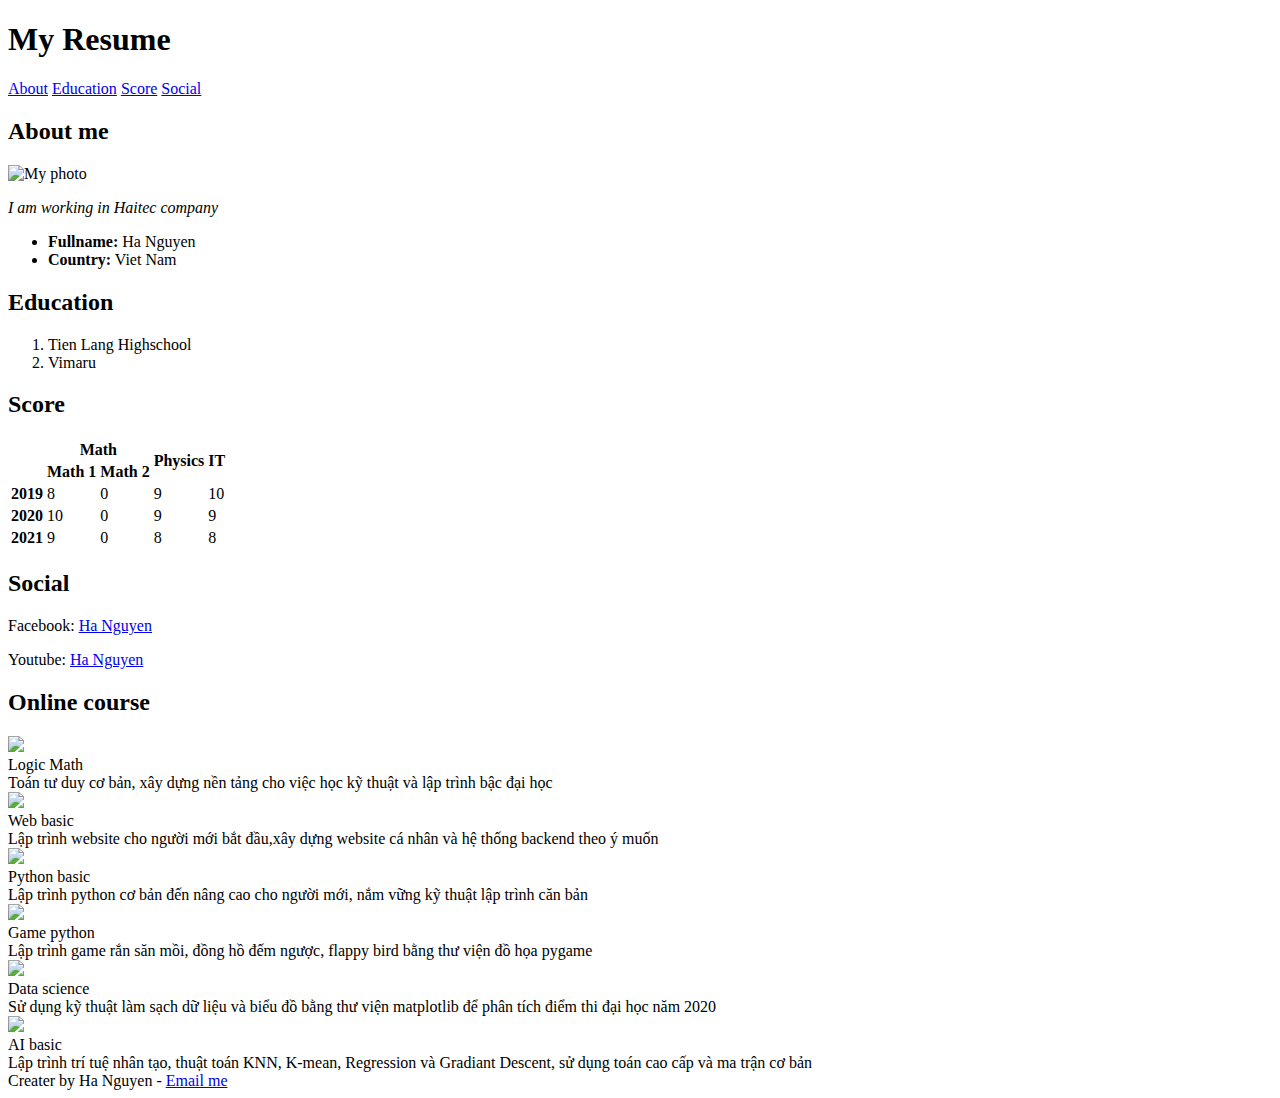
==== index.html @ e71d425a "Upload file index" ====
<!DOCTYPE html>
<html lang="en">
<head>
	<meta charset="utf-8"/>
	<meta name="Description" content="My resume website"/>
	<meta name="Author" content="Ha Nguyen"/>
	<meta name="Country" content="Viet Nam"/>
	<meta name="viewport" content="width=device-width, initial-scale=1.0">
	<title>Ha Nguyen Resume</title>	
	<link rel="stylesheet" href="css/10.css">
</head>
<body>
	<h1 id="text_menu">My Resume</h1>
	<nav>
		<a href="#contact" class="menu_left">About</a>
		<a href="#education" class="menu_left">Education</a>
		<a href="#score" class="menu_left">Score</a>
		<a href="#social" class="menu_right">Social</a>
	</nav>

	<div id="flex_container">
		<div id="left_side">
			<h2 id="contact">About me</h2>
			<img id="img" src="assets/photo.jpg" alt="My photo" >
			<p><em>I am working in Haitec company</em></p>
			<ul>
				<li><strong>Fullname:</strong> Ha Nguyen</li>
				<li><strong>Country:</strong> Viet Nam</li>
			</ul>
			<h2 id="education">Education</h2>
			<ol>
				<li>Tien Lang Highschool</li>
				<li>Vimaru</li>
			</ol>
			<h2 id="score">Score</h2>
			<table>
			<tr>
				<th rowspan="2"></th>
				<th colspan="2">Math</th>
				<th rowspan="2">Physics</th>
				<th rowspan="2">IT</th>
			</tr>
			<tr>
				<th>Math 1</th>
				<th>Math 2</th>
			</tr>
			<tr>
				<th>2019</th>
				<td>8</td>
				<td>0</td>
				<td>9</td>
				<td>10</td>
			</tr>
			<tr>
				<th>2020</th>
				<td>10</td>
				<td>0</td>
				<td>9</td>
				<td>9</td>
			</tr>
			<tr>
				<th>2021</th>
				<td>9</td>
				<td>0</td>
				<td>8</td>
				<td>8</td>
			</tr>
			</table>
			<h2 id="social">Social</h2>
			<p>Facebook: <a href="https://www.facebook.com/nguyenha269hp">Ha Nguyen</a></p>
			<p>Youtube: <a href="https://www.youtube.com/channel/UClayukEKScr87zoPMJwcHPg">Ha Nguyen</a></p>
		</div>
		<div id="right_side">
			<h2 id="course">Online course</h2>
			<div id="course_container">
				<div class="course_item">
					<img class="course_img" src="assets/math.jpg"/>
					<div class="course_title">Logic Math</div>
					<div class="course_desc">Toán tư duy cơ bản, xây dựng nền tảng cho việc học kỹ thuật và lập trình bậc đại học</div>
				</div>
				<div class="course_item">
					<img class="course_img" src="assets/web.jpg"/>
					<div class="course_title">Web basic</div>
					<div class="course_desc">Lập trình website cho người mới bắt đầu,xây dựng website cá nhân và hệ thống backend theo ý muốn</div>
				</div>
				<div class="course_item">
					<img class="course_img" src="assets/python.jpg"/>
					<div class="course_title">Python basic</div>
					<div class="course_desc">Lập trình python cơ bản đến nâng cao cho người mới, nắm vững kỹ thuật lập trình căn bản</div>
				</div>
				<div class="course_item">
					<img class="course_img" src="assets/game.jpg"/>
					<div class="course_title">Game python</div>
					<div class="course_desc">Lập trình game rắn săn mồi, đồng hồ đếm ngược, flappy bird bằng thư viện đồ họa pygame</div>
				</div>
				<div class="course_item">
					<img class="course_img" src="assets/data.jpg"/>
					<div class="course_title">Data science</div>
					<div class="course_desc">Sử dụng kỹ thuật làm sạch dữ liệu và biểu đồ bằng thư viện matplotlib để phân tích điểm thi đại học năm 2020</div>
				</div>
				<div class="course_item">
					<img class="course_img" src="assets/ai.jpg"/>
					<div class="course_title">AI basic</div>
					<div class="course_desc">Lập trình trí tuệ nhân tạo, thuật toán KNN, K-mean, Regression và Gradiant Descent, sử dụng toán cao cấp và ma trận cơ bản</div>
				</div>				
			</div>
		</div>
	</div>
<footer>
	Creater by Ha Nguyen - <a href="mailto:nguyenha269hp@gmail.com">Email me</a>
</footer>
</body>
</html>
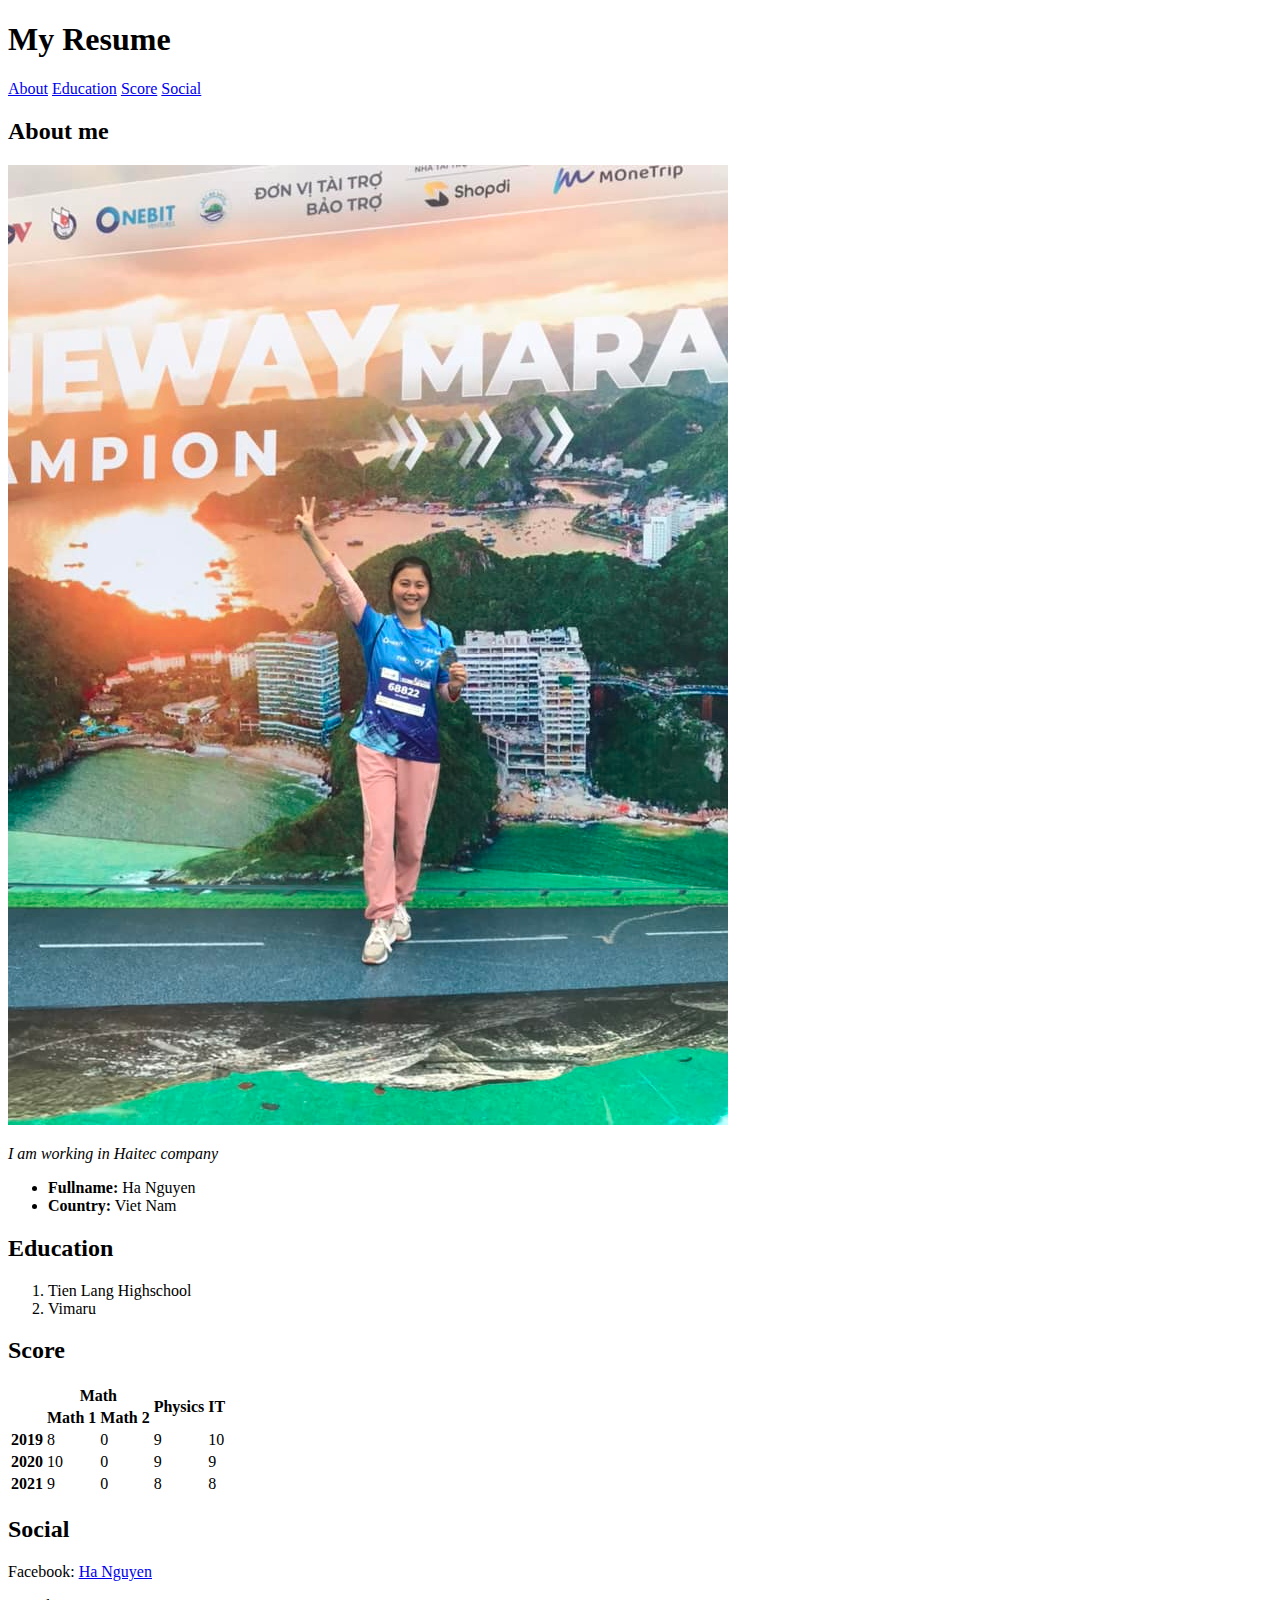
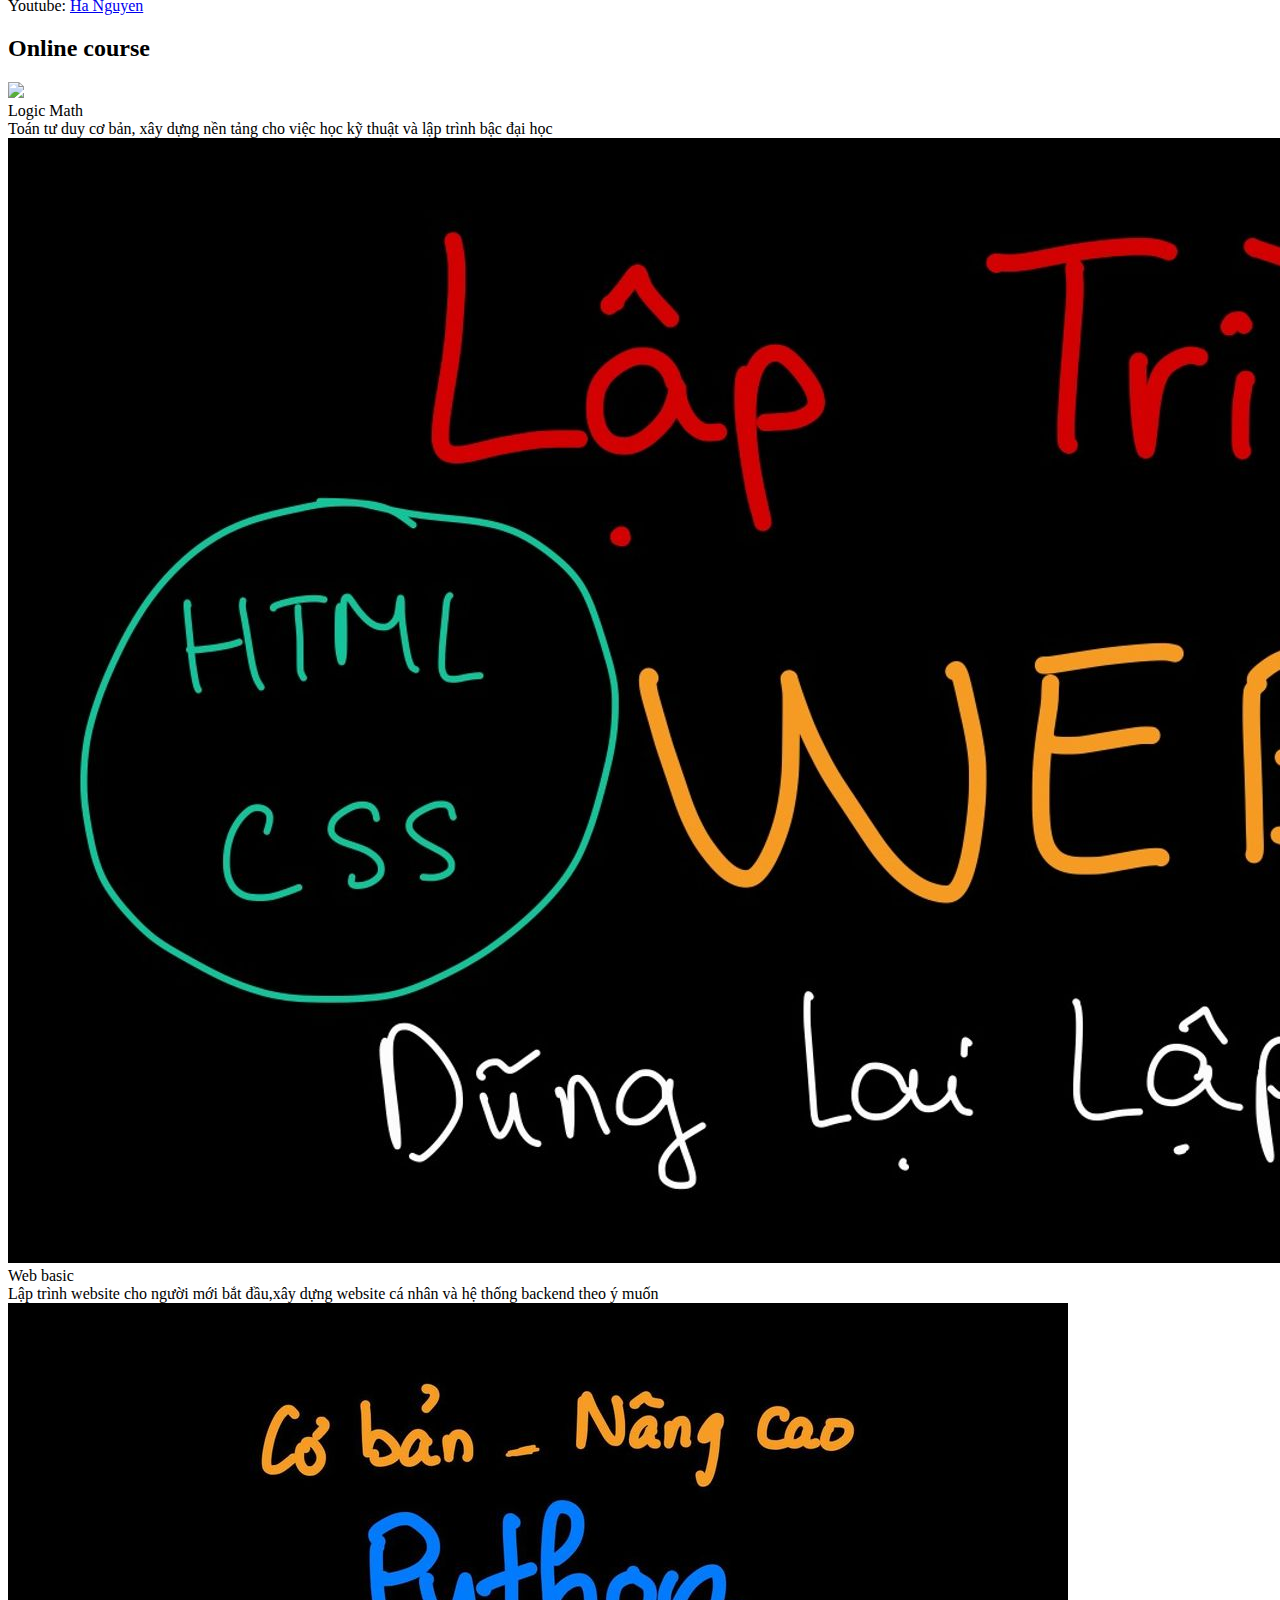
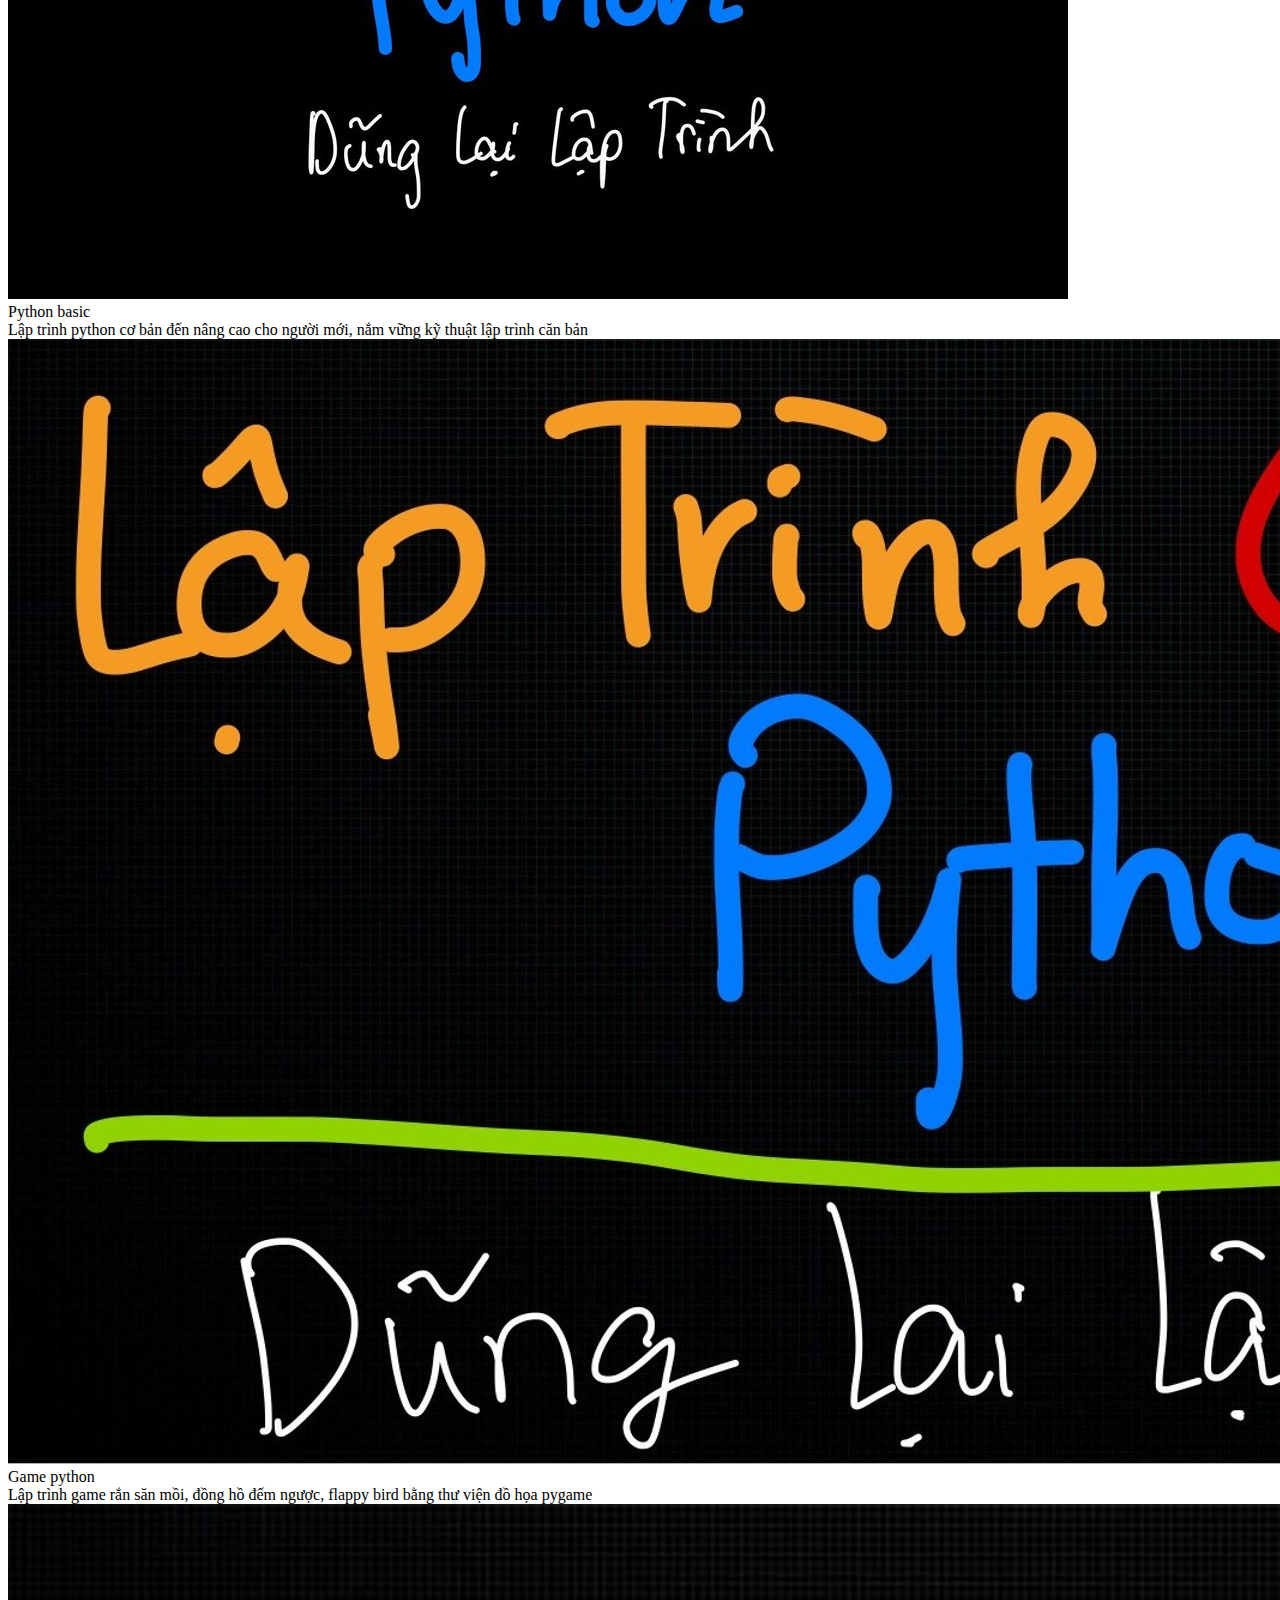
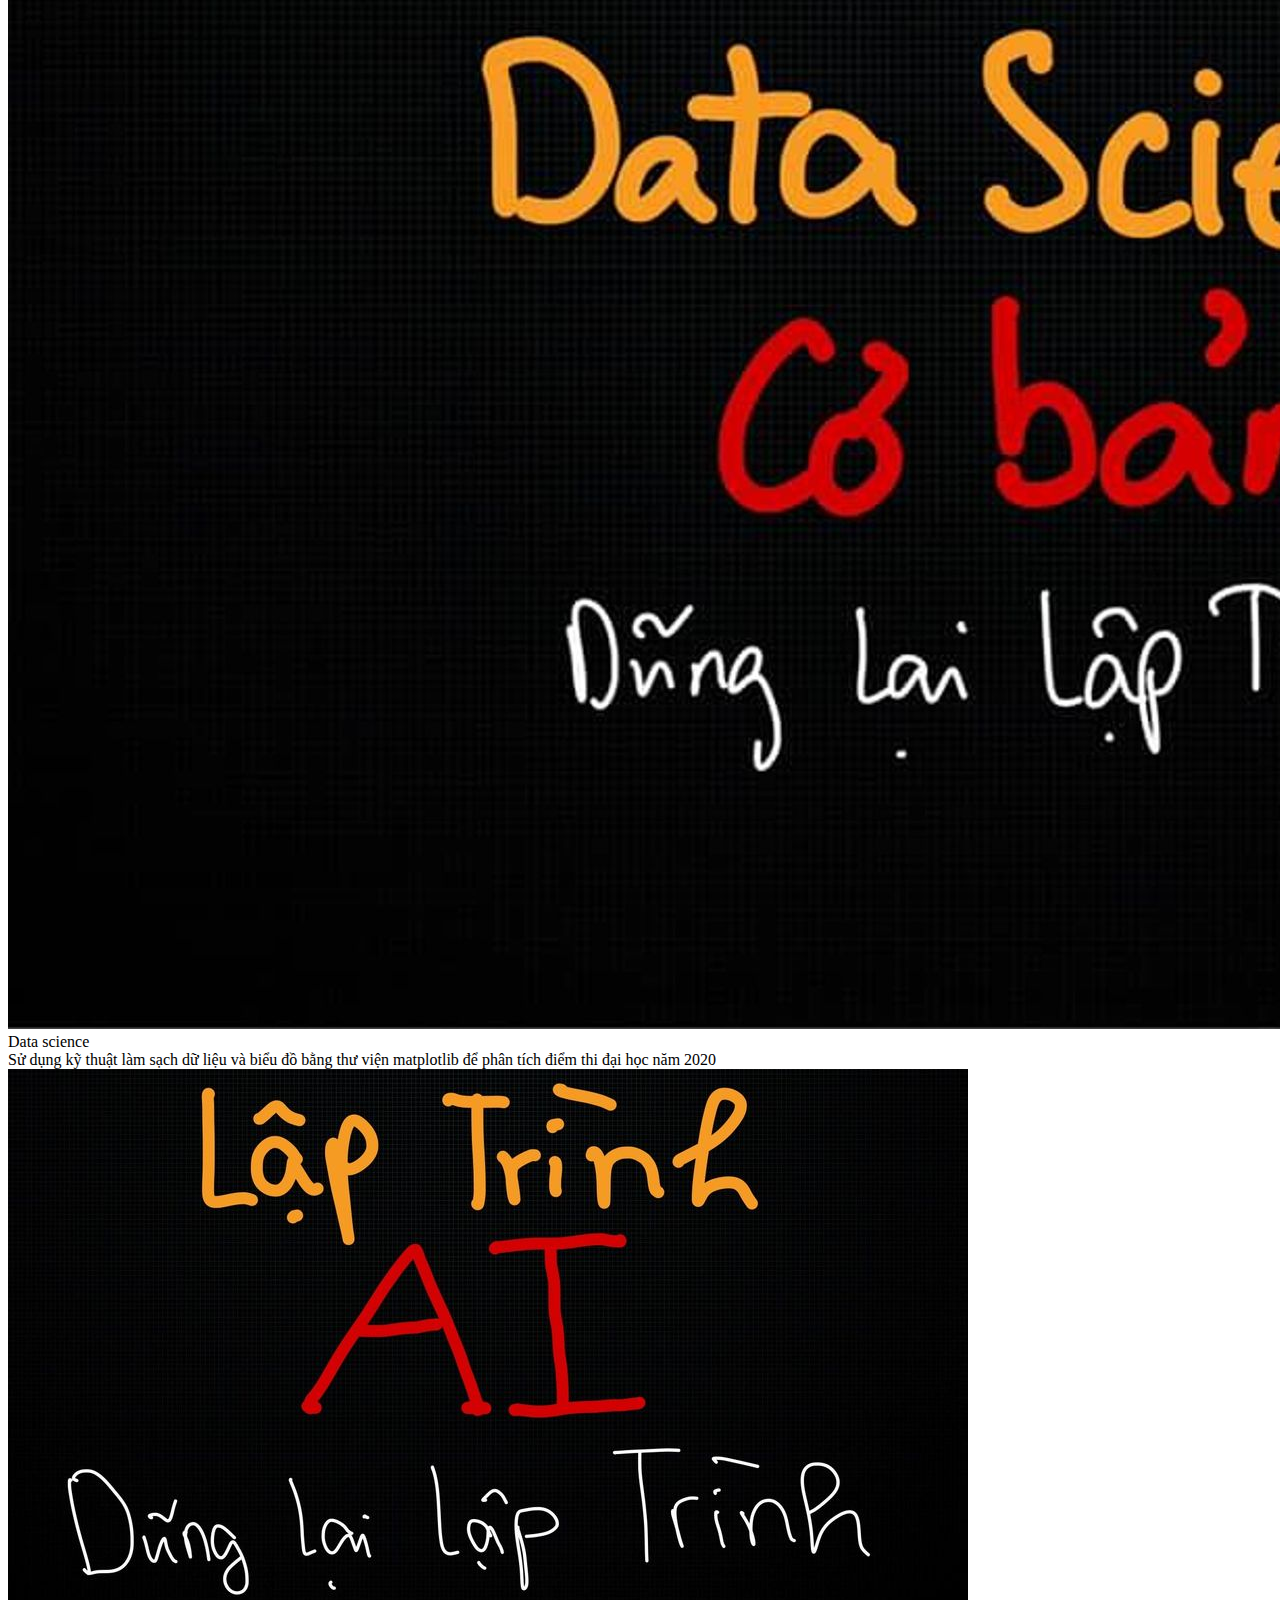
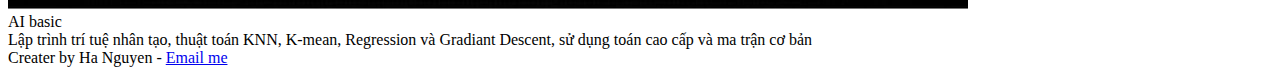
==== commit cc639e4a: "Update index.html" ====
--- a/index.html
+++ b/index.html
@@ -74,7 +74,7 @@
 			<h2 id="course">Online course</h2>
 			<div id="course_container">
 				<div class="course_item">
-					<img class="course_img" src="assets/math.jpg"/>
+					<img class="course_img" src="math.jpg"/>
 					<div class="course_title">Logic Math</div>
 					<div class="course_desc">Toán tư duy cơ bản, xây dựng nền tảng cho việc học kỹ thuật và lập trình bậc đại học</div>
 				</div>
@@ -110,4 +110,4 @@
 	Creater by Ha Nguyen - <a href="mailto:nguyenha269hp@gmail.com">Email me</a>
 </footer>
 </body>
-</html>+</html>
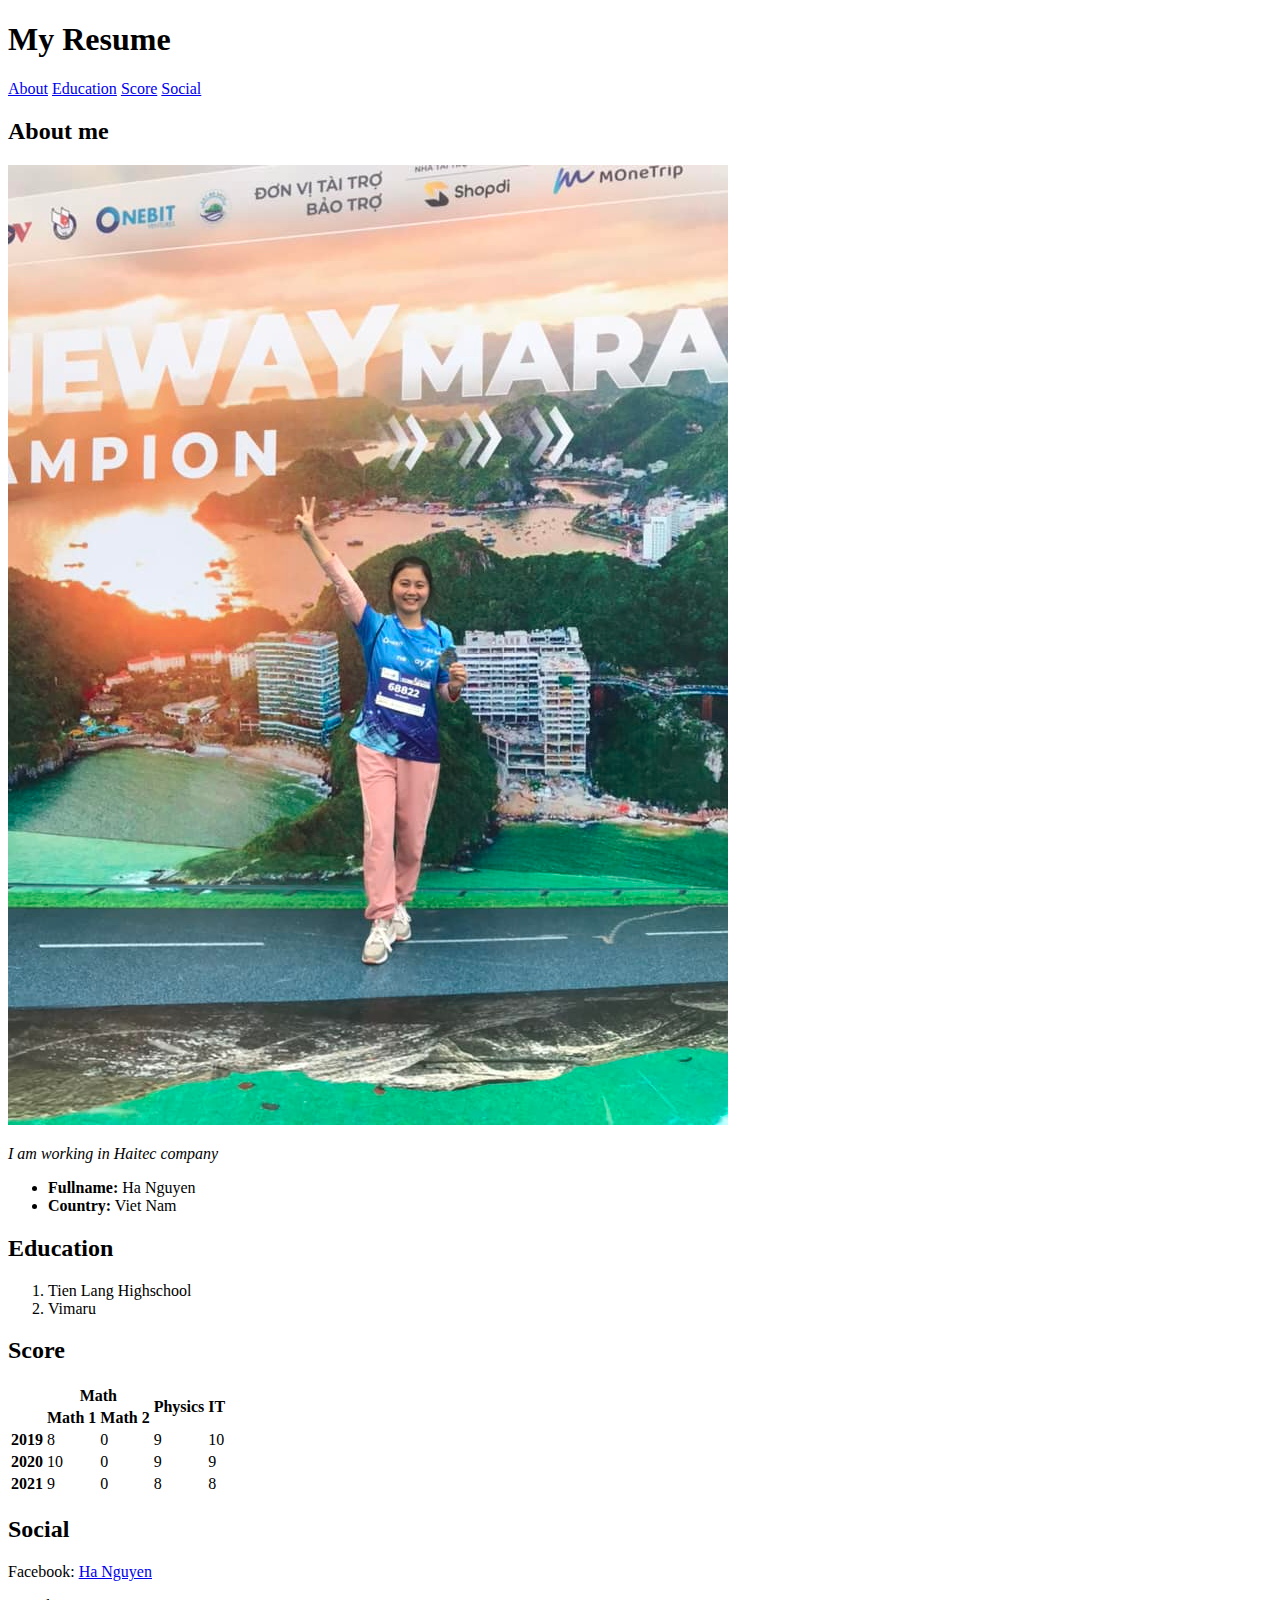
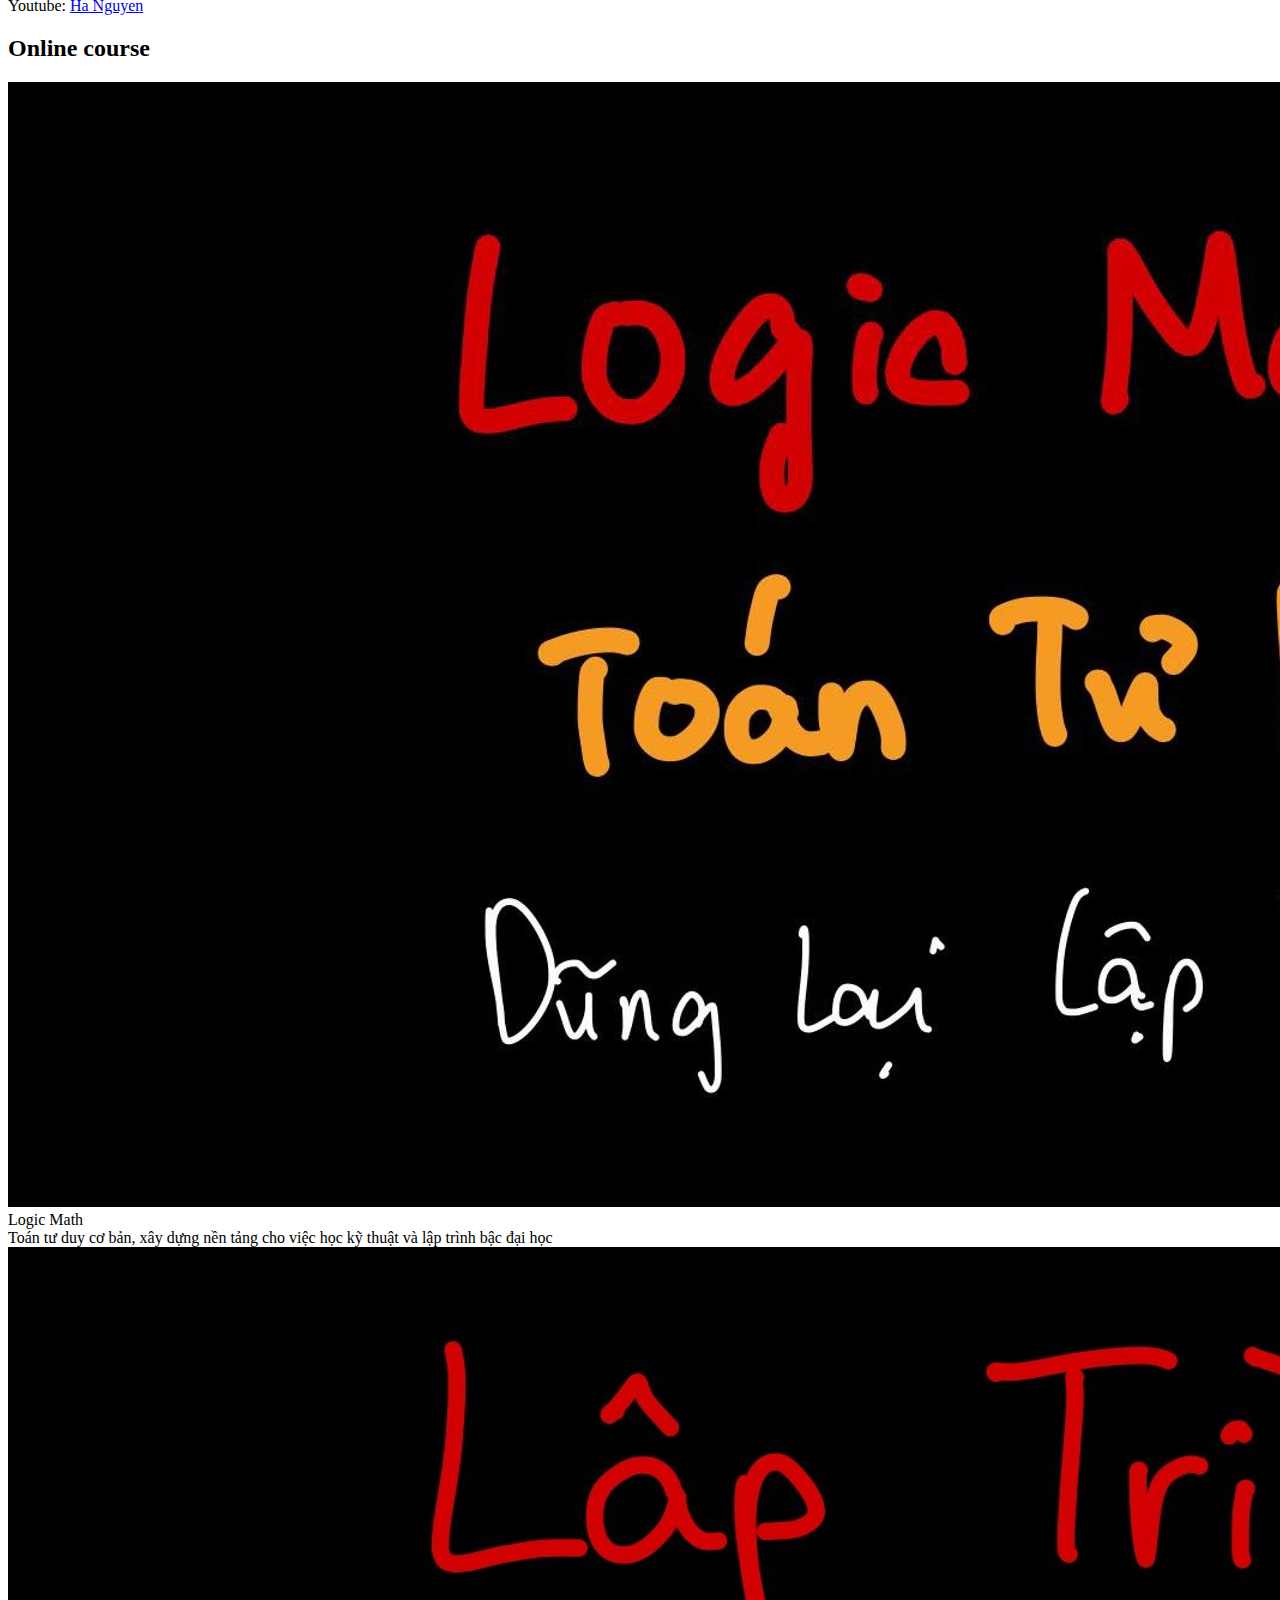
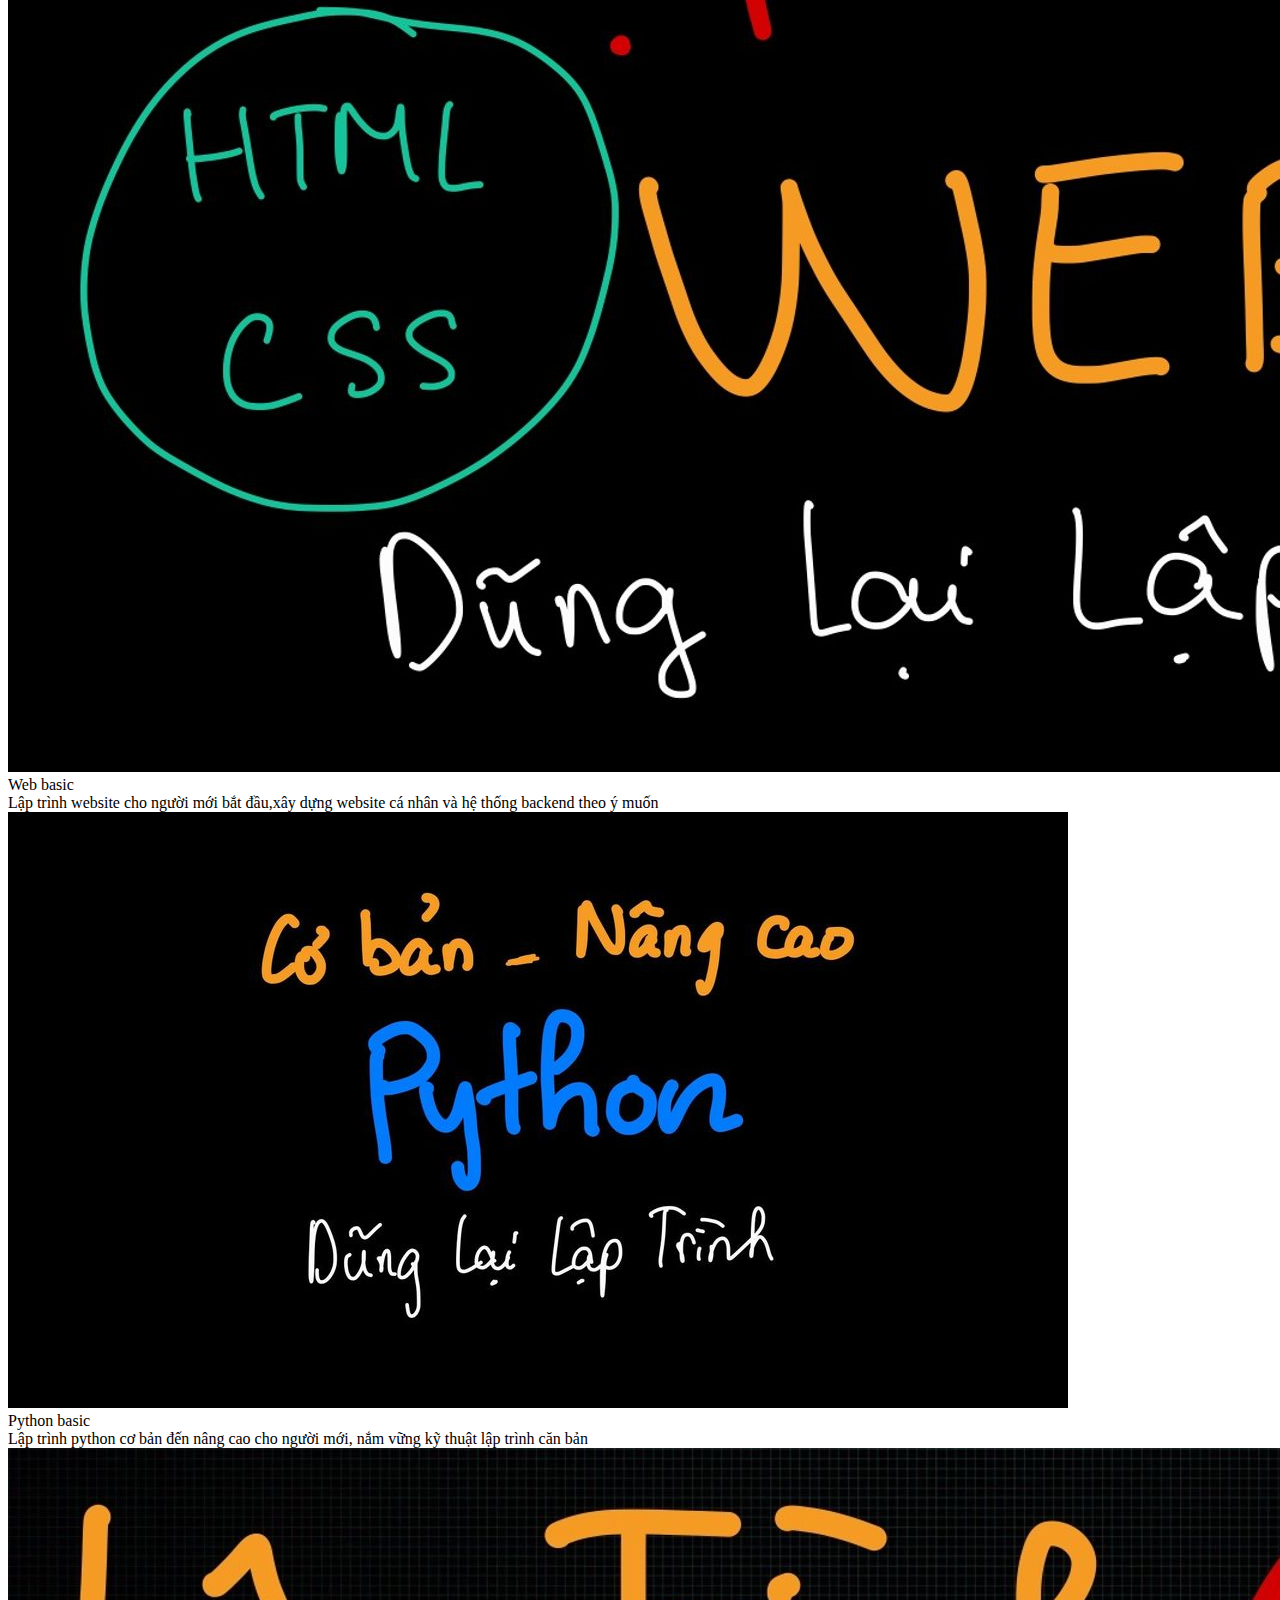
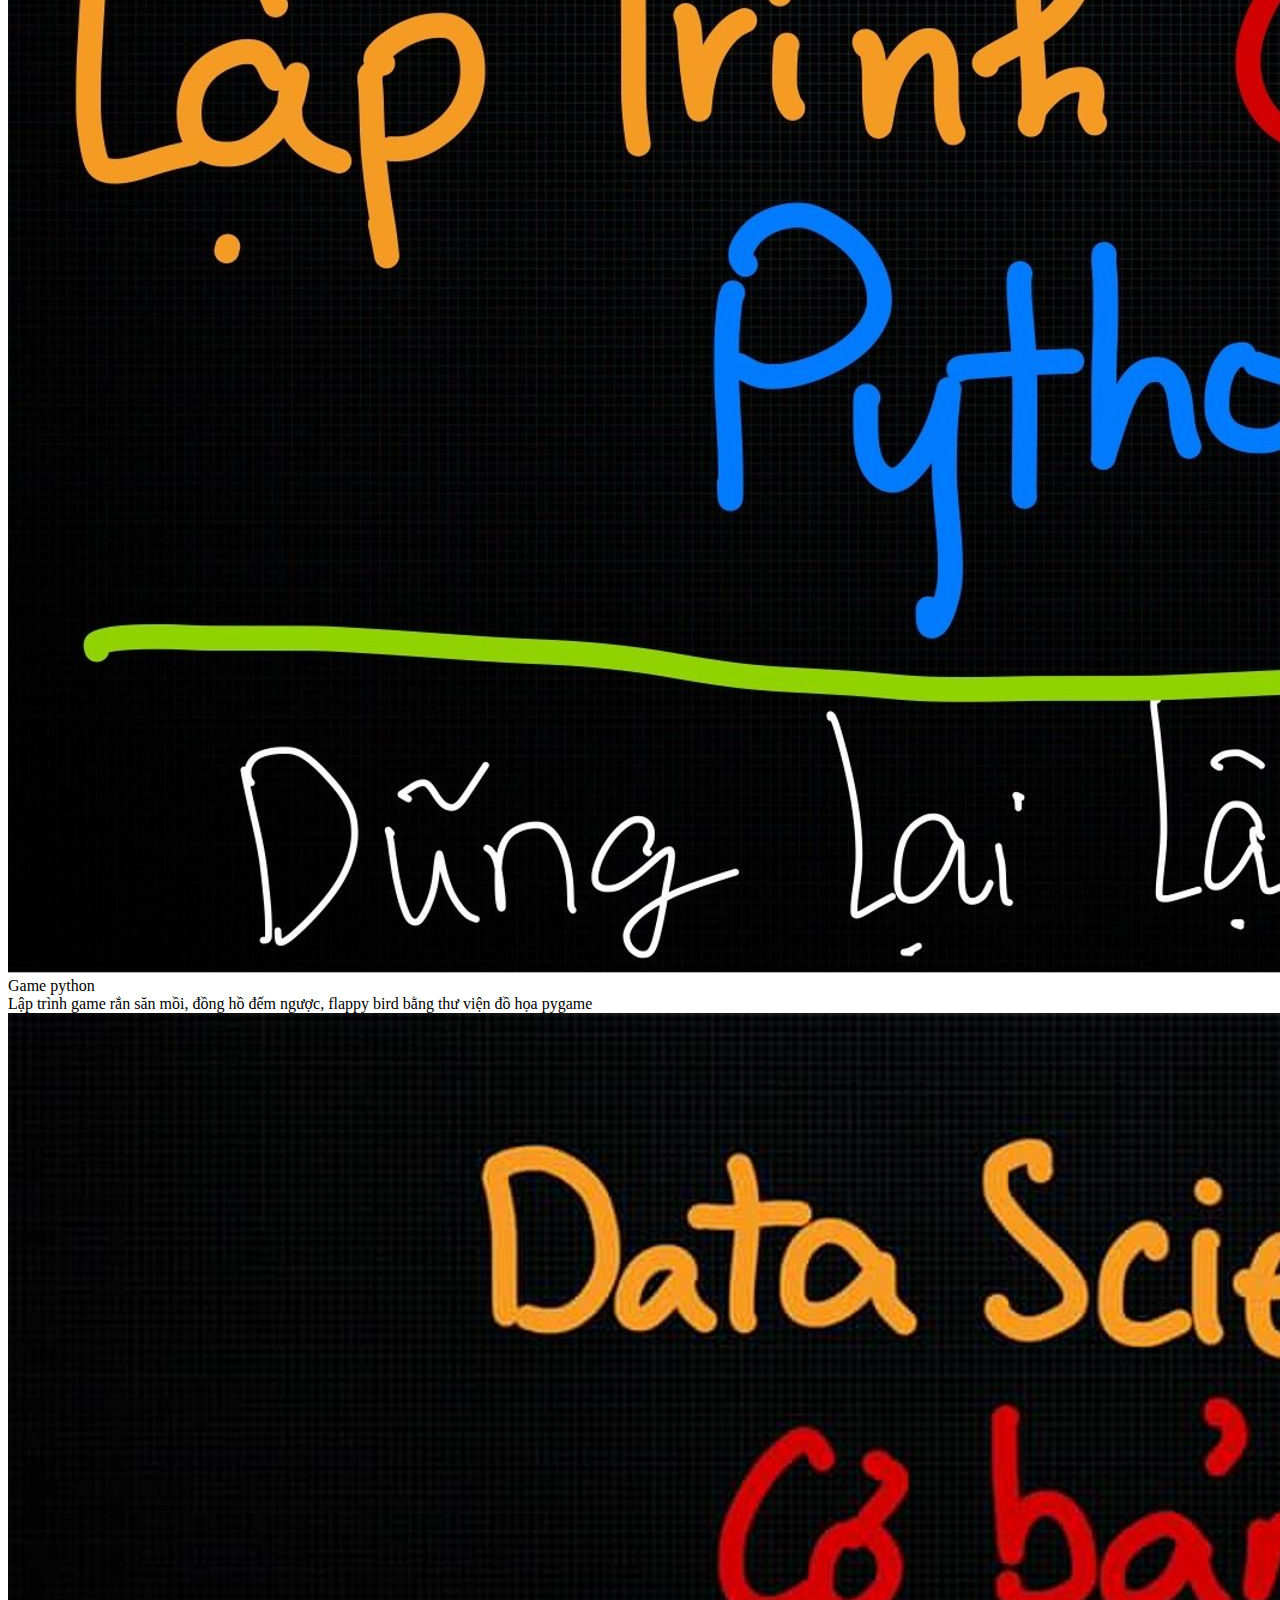
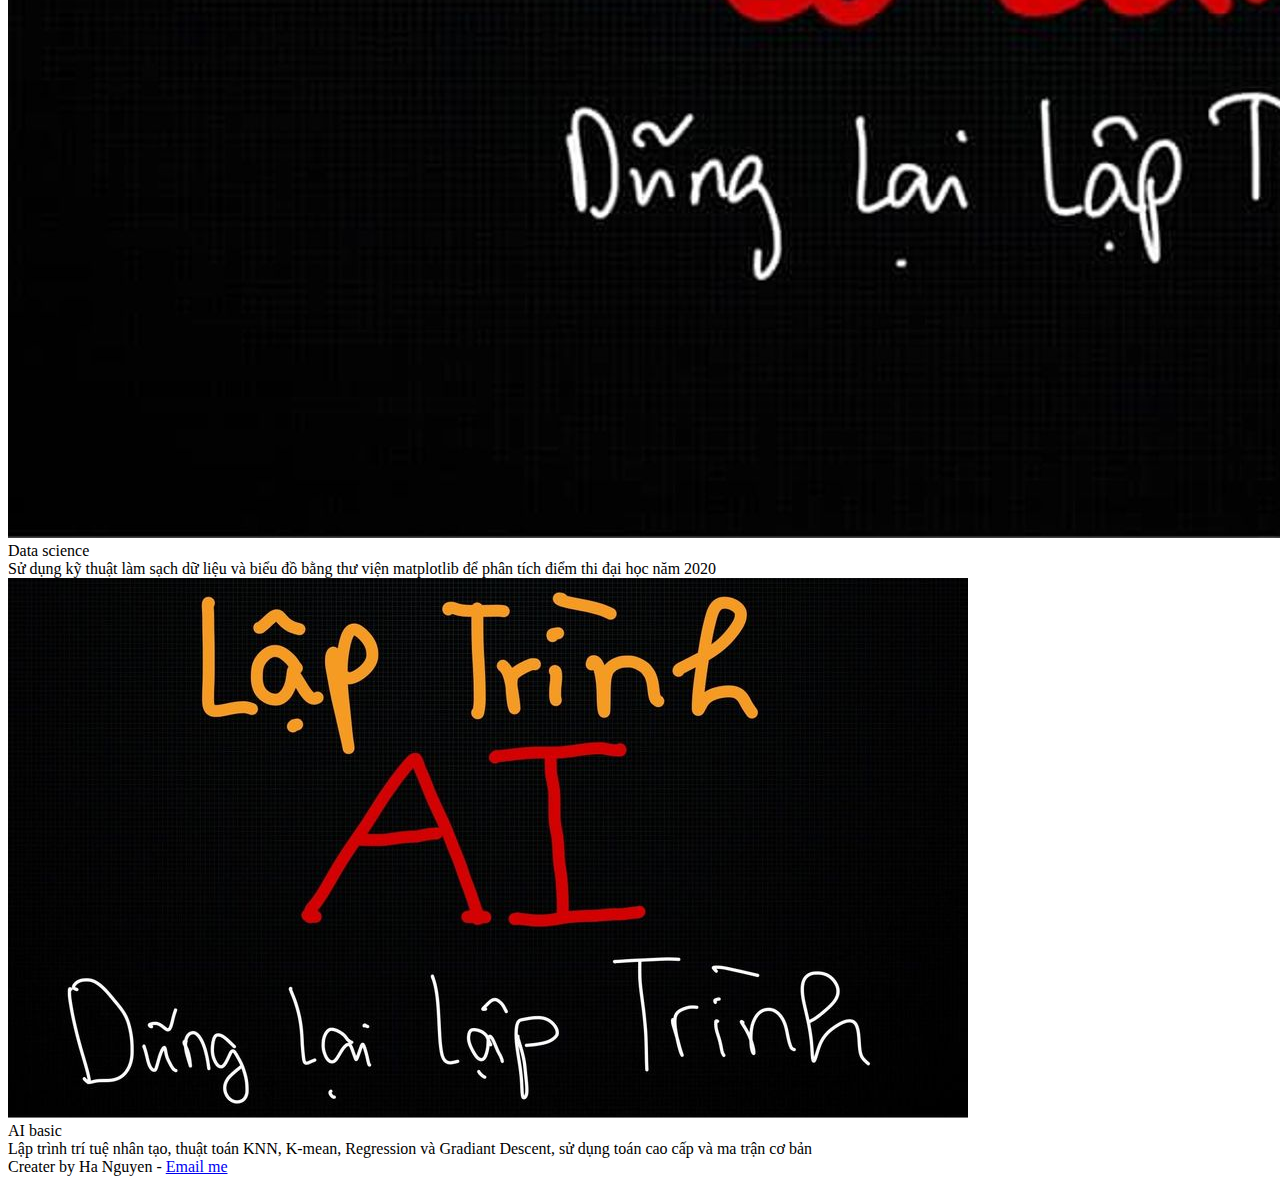
==== commit dfa63621: "Update index.html" ====
--- a/index.html
+++ b/index.html
@@ -74,7 +74,7 @@
 			<h2 id="course">Online course</h2>
 			<div id="course_container">
 				<div class="course_item">
-					<img class="course_img" src="math.jpg"/>
+					<img class="course_img" src="assets/math.jpg"/>
 					<div class="course_title">Logic Math</div>
 					<div class="course_desc">Toán tư duy cơ bản, xây dựng nền tảng cho việc học kỹ thuật và lập trình bậc đại học</div>
 				</div>
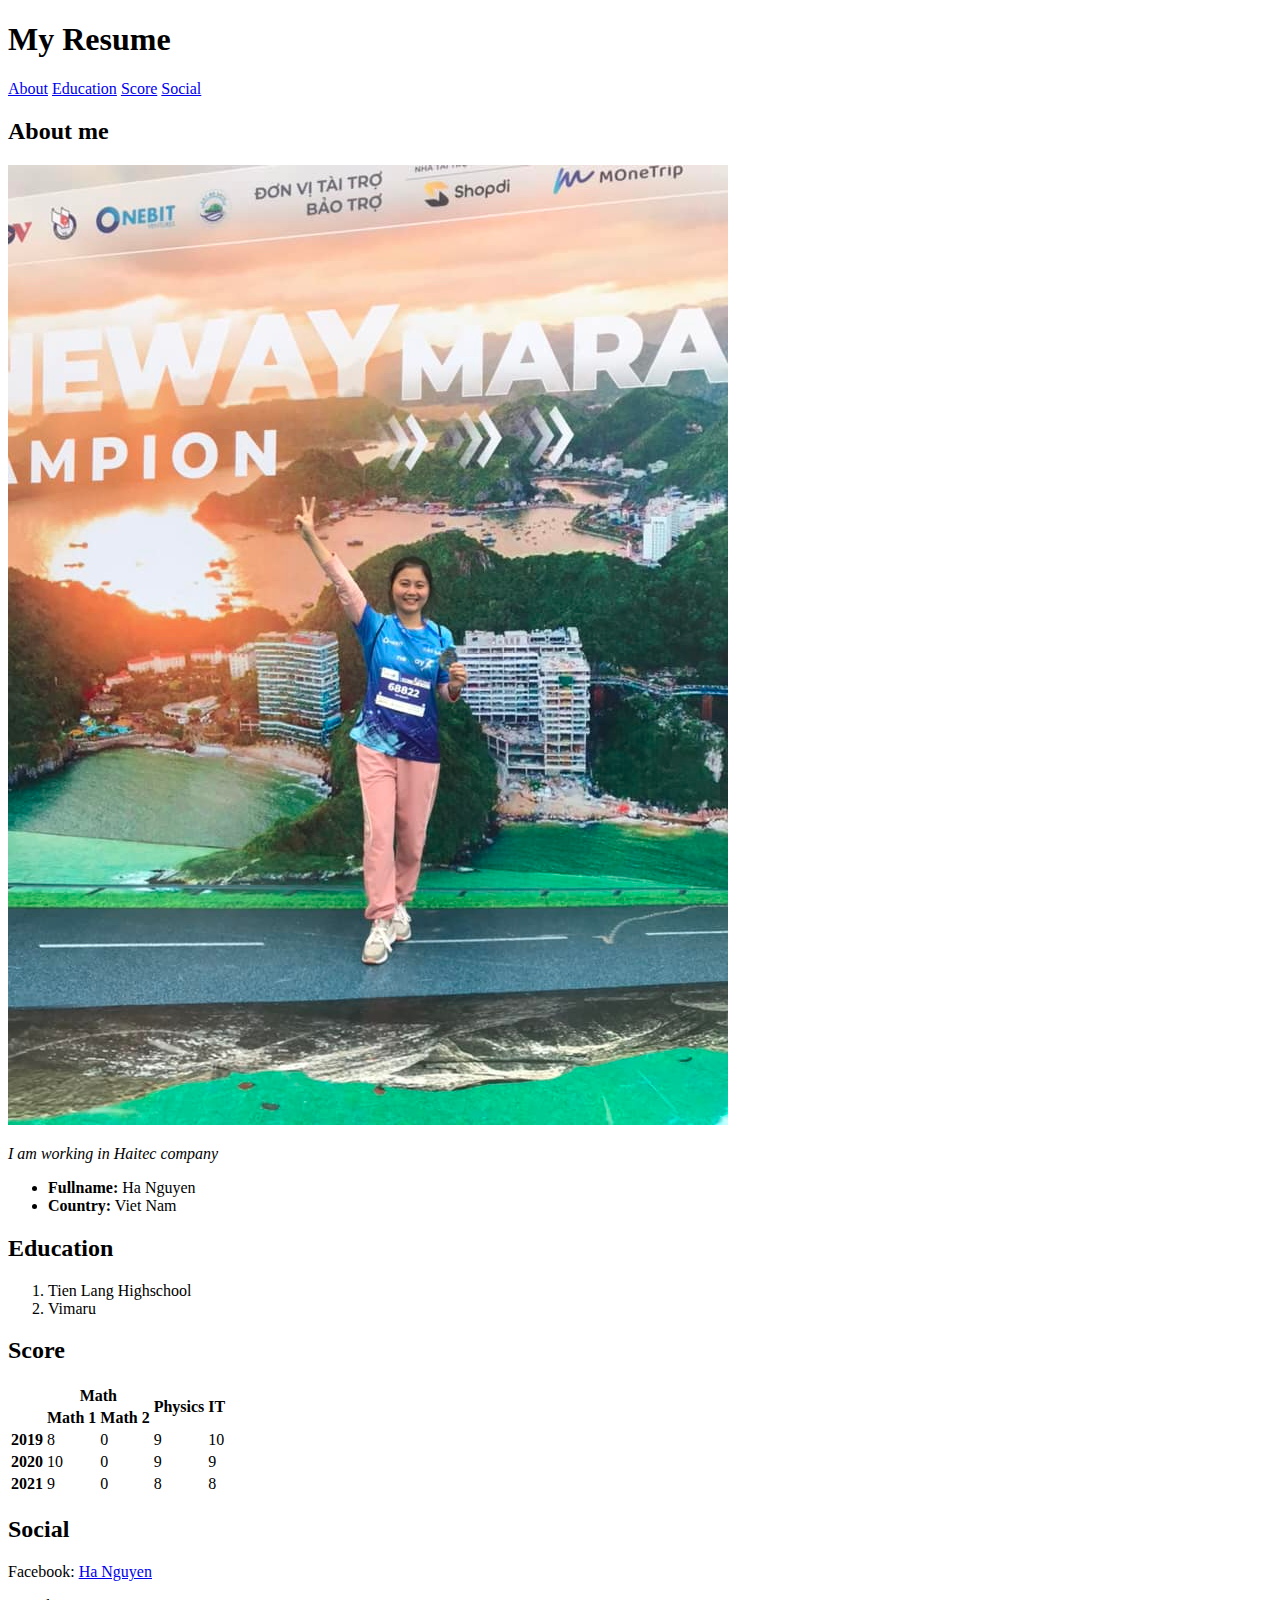
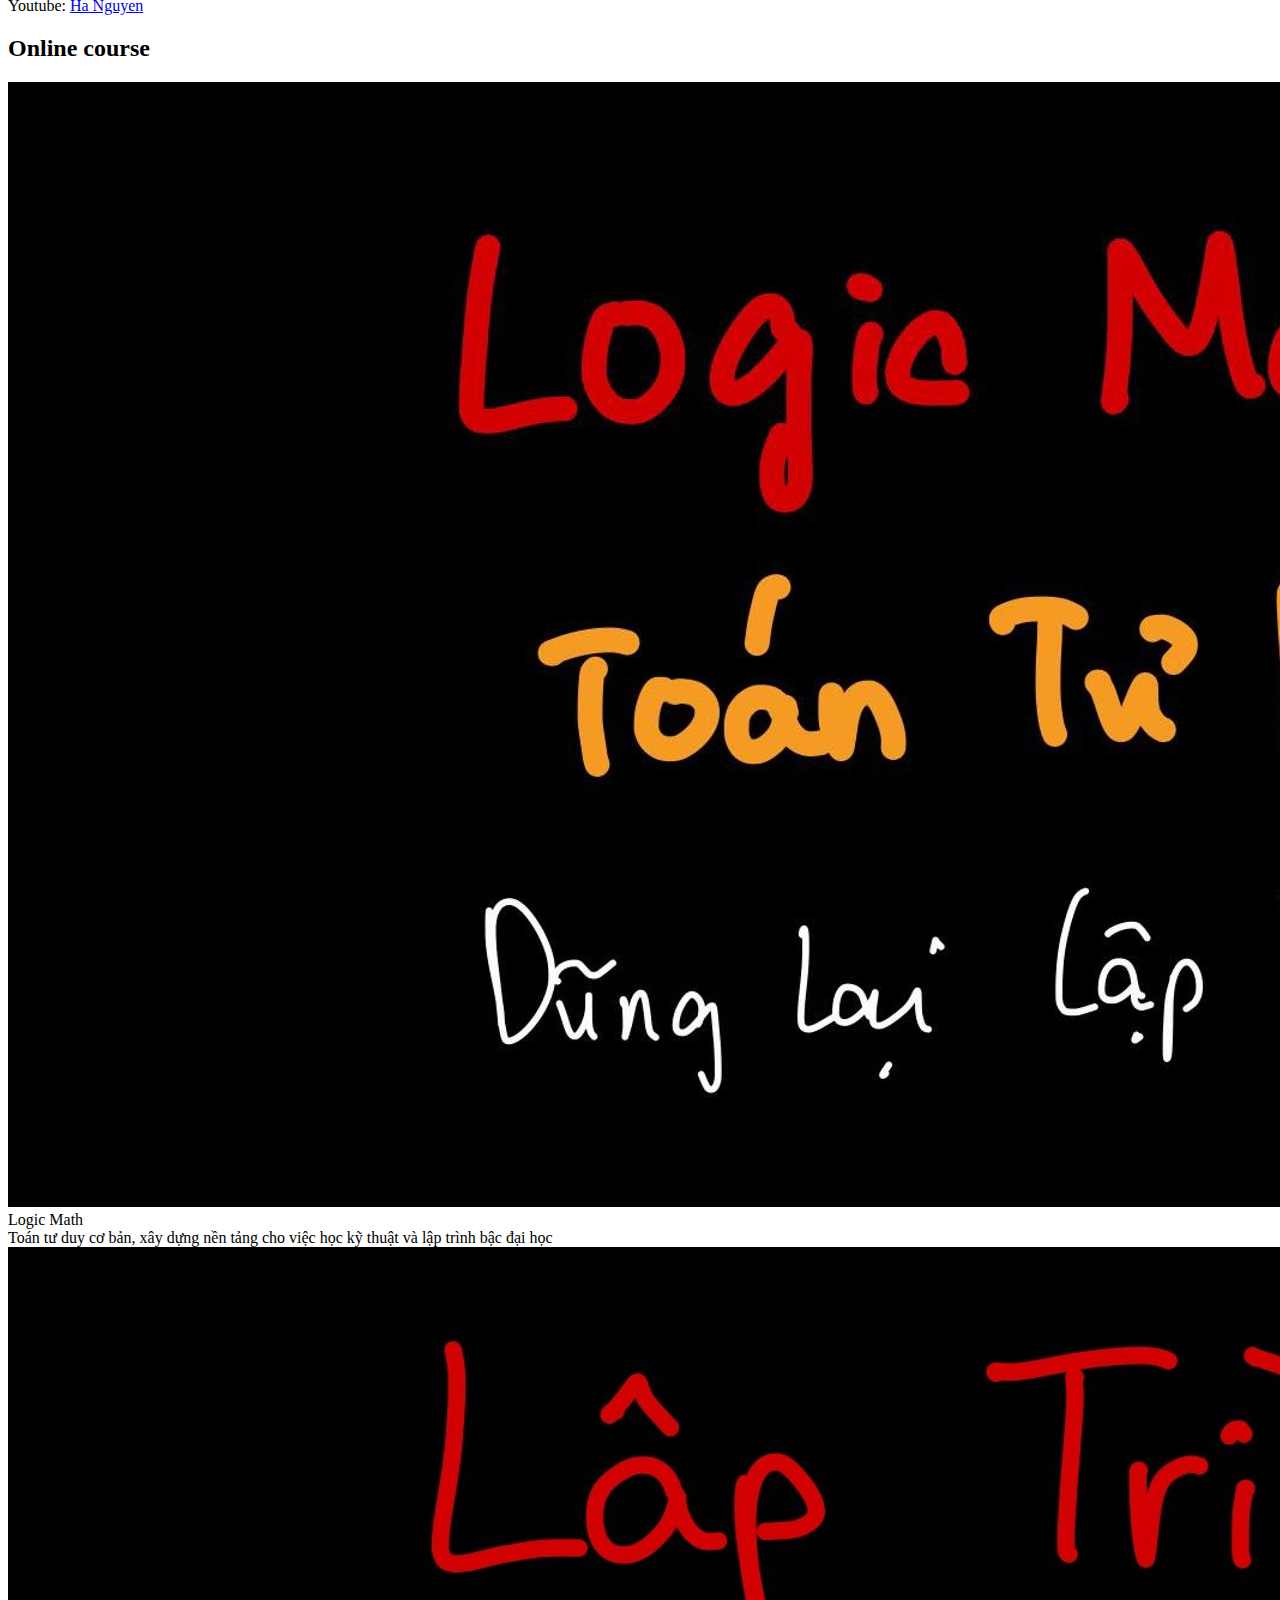
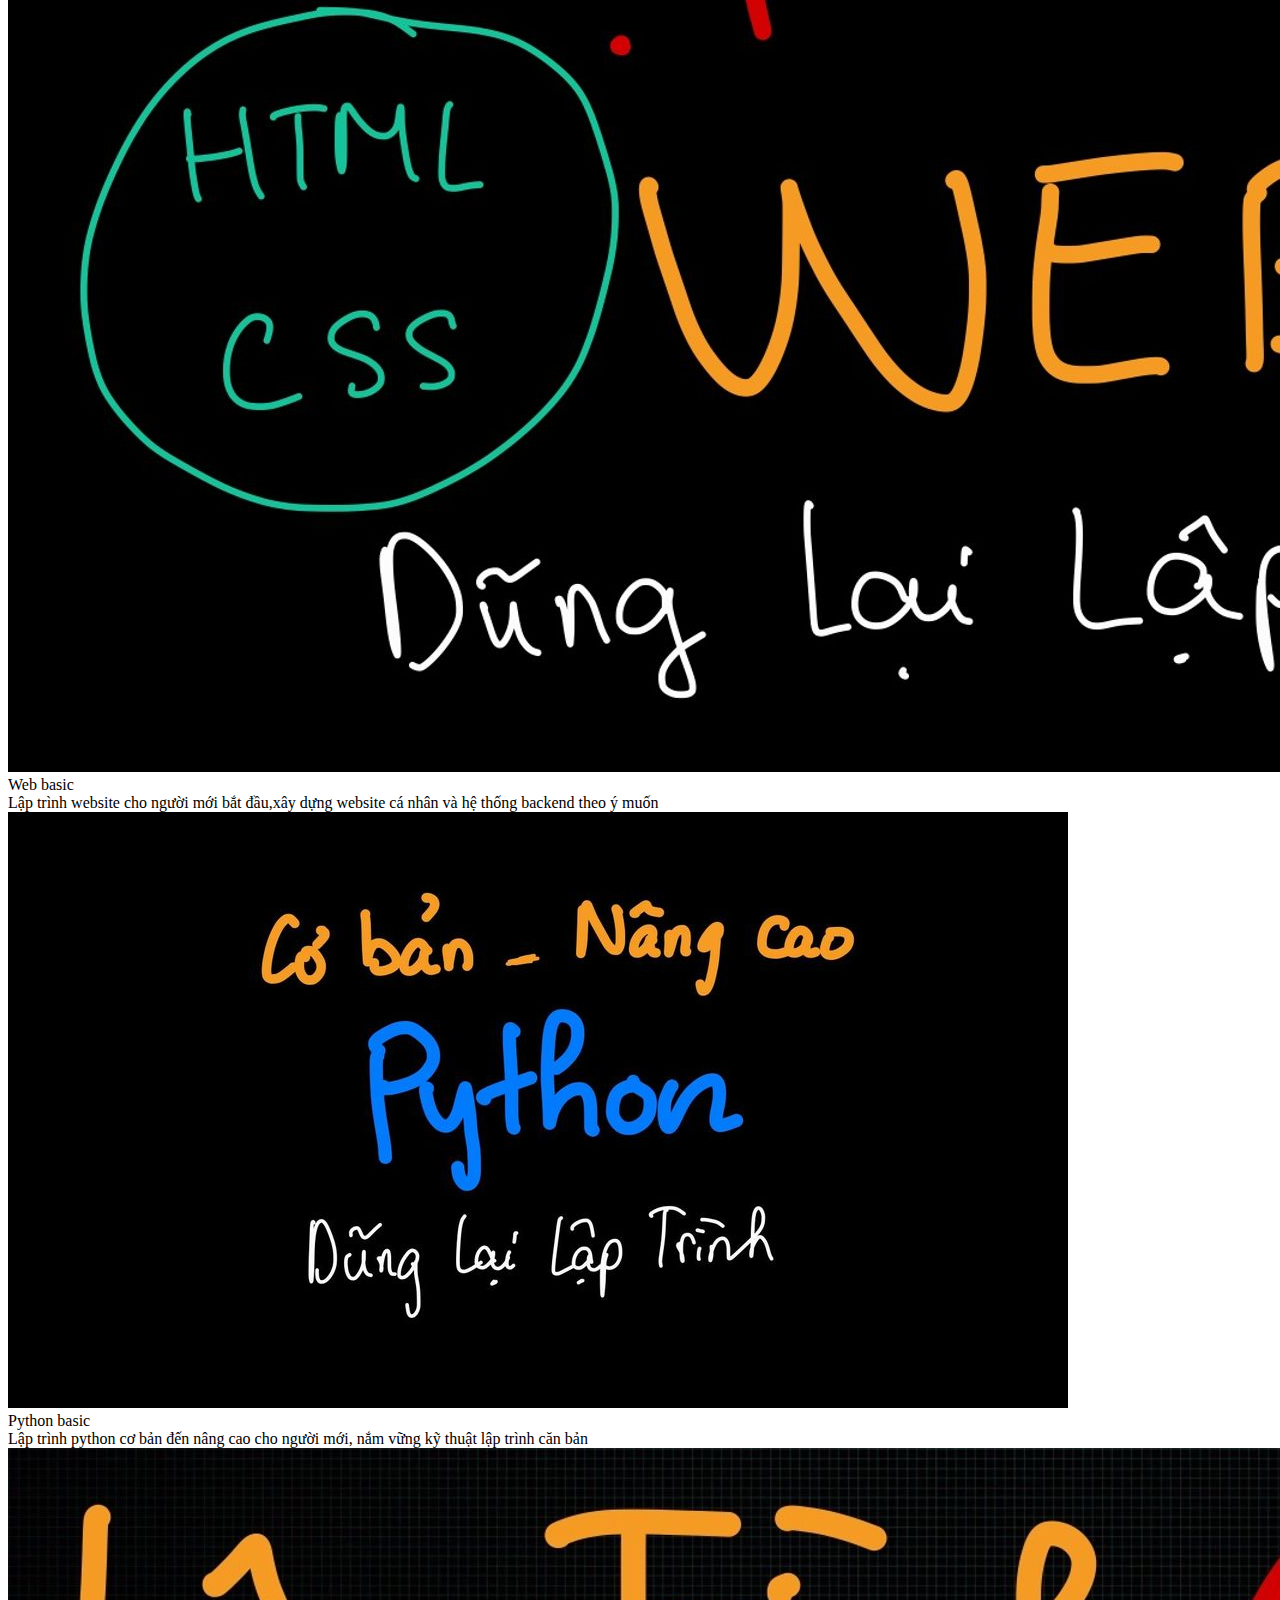
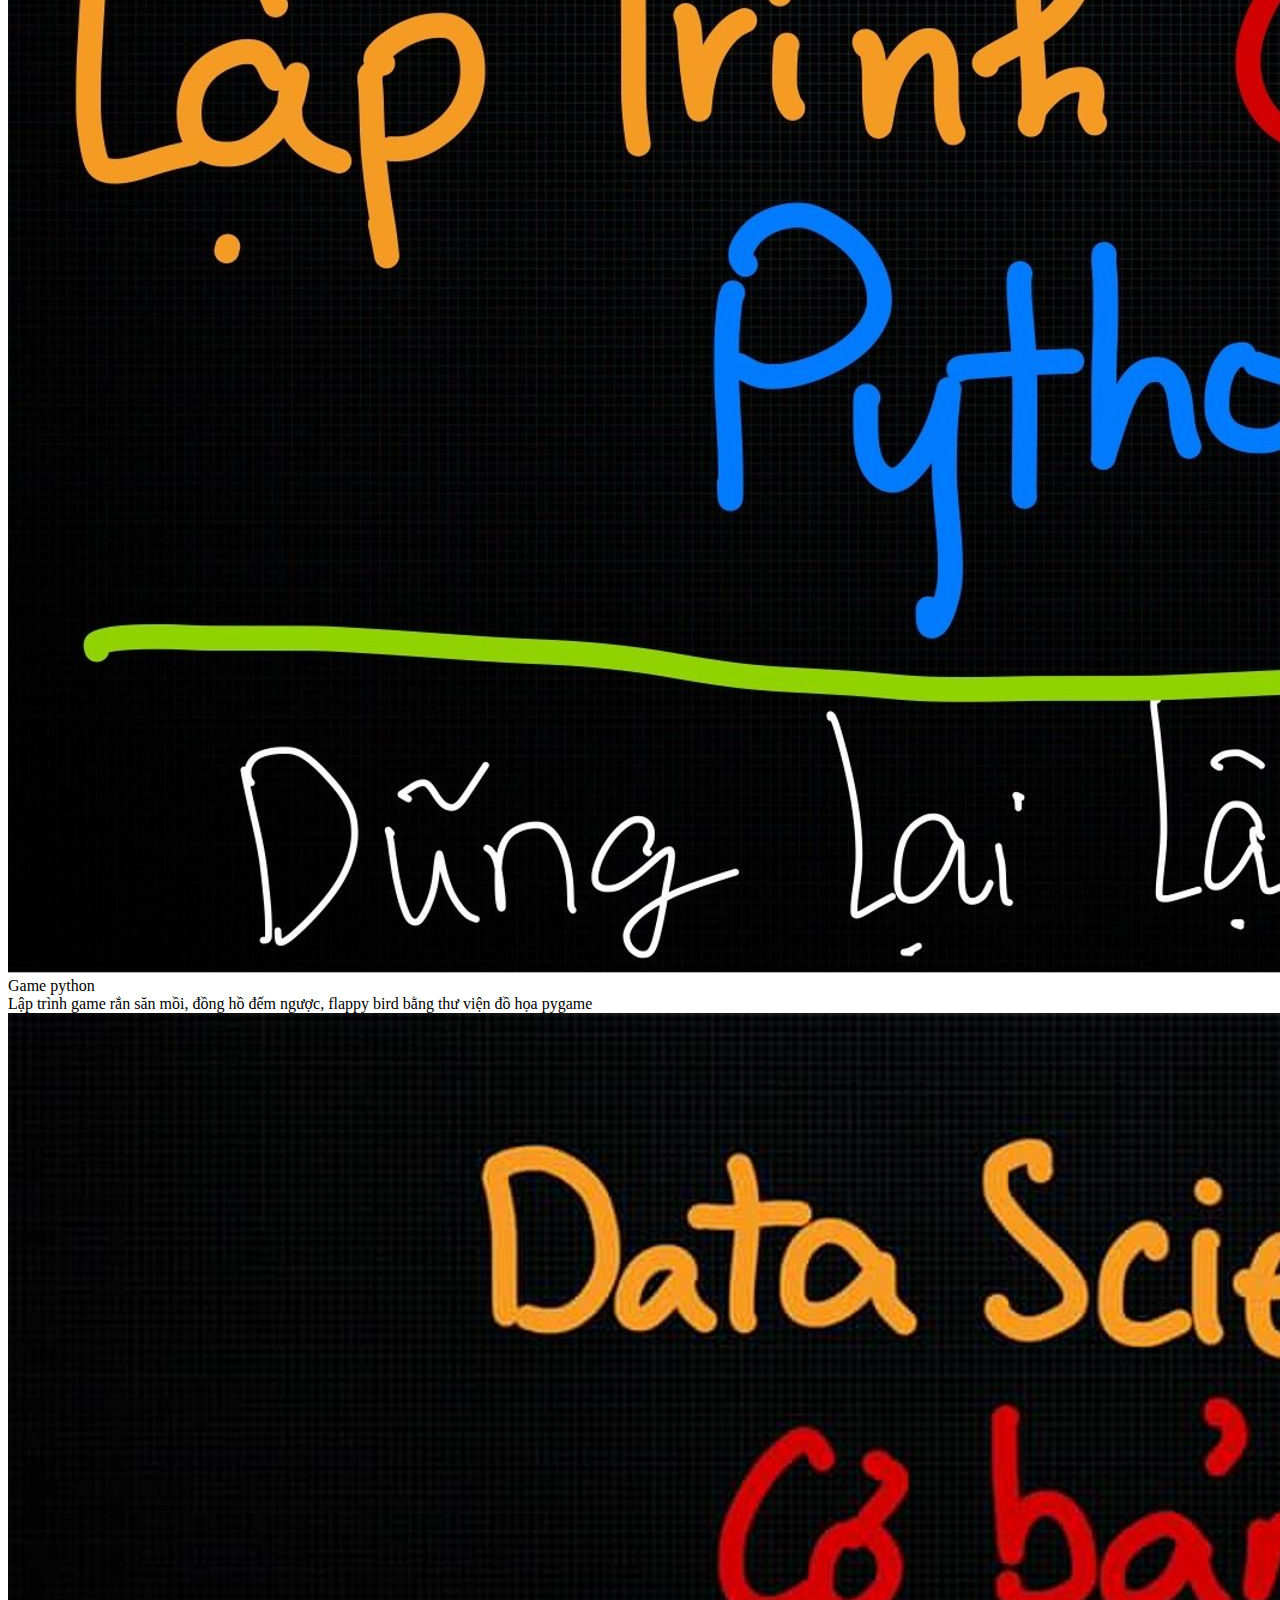
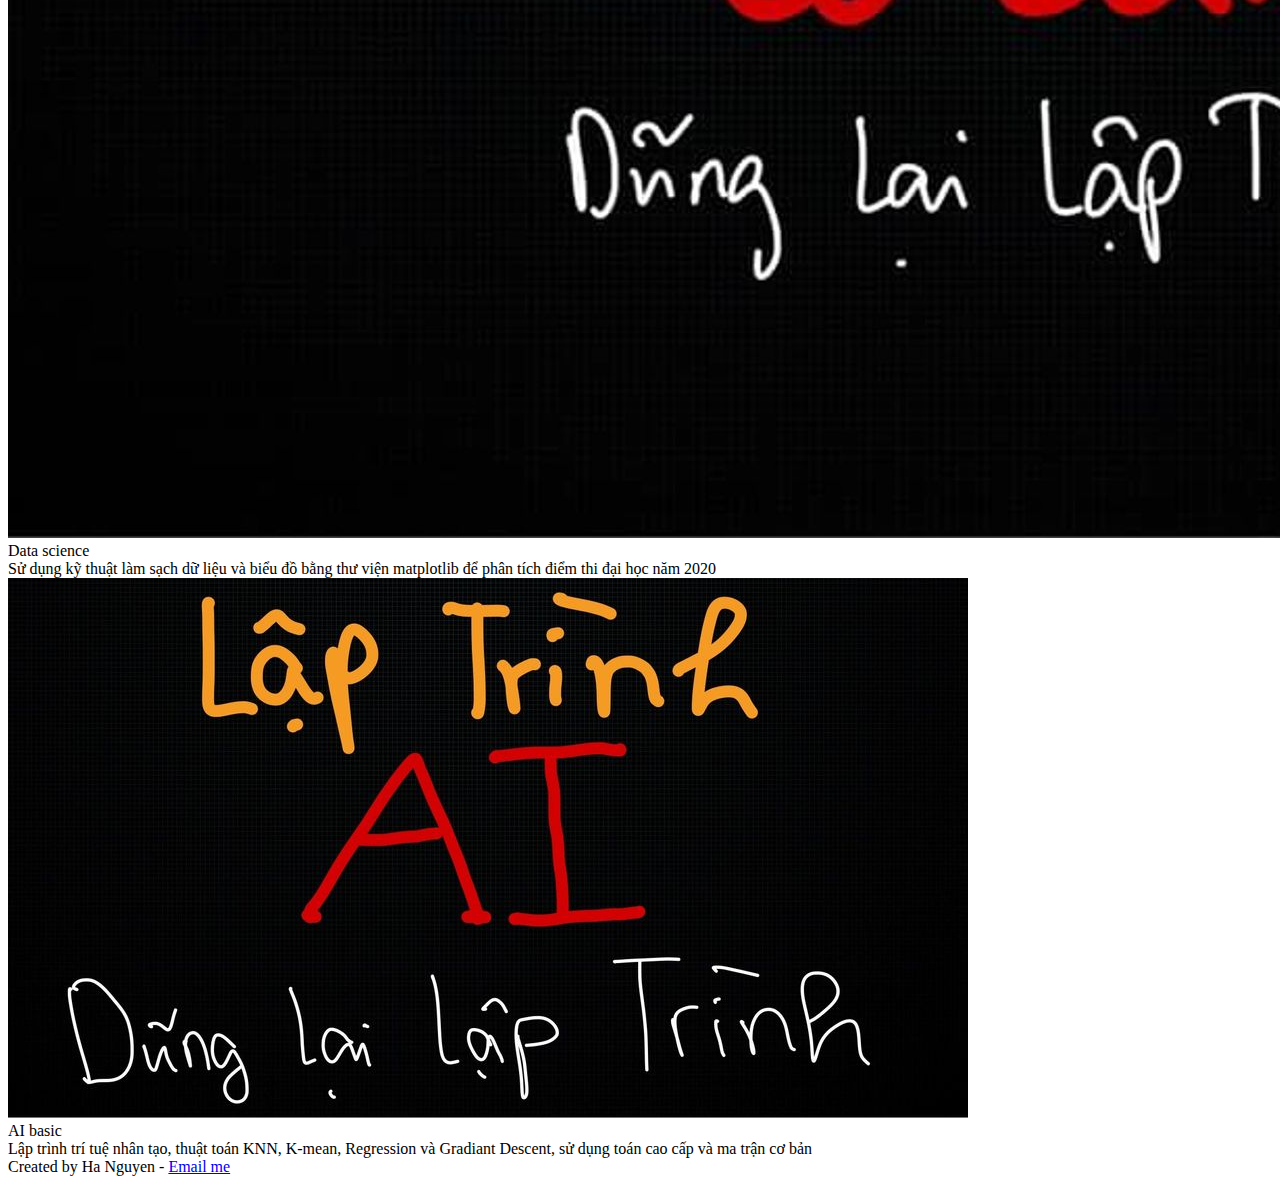
==== commit 31b6217a: "Update index.html" ====
--- a/index.html
+++ b/index.html
@@ -107,7 +107,7 @@
 		</div>
 	</div>
 <footer>
-	Creater by Ha Nguyen - <a href="mailto:nguyenha269hp@gmail.com">Email me</a>
+	Created by Ha Nguyen - <a href="mailto:nguyenha269hp@gmail.com">Email me</a>
 </footer>
 </body>
 </html>
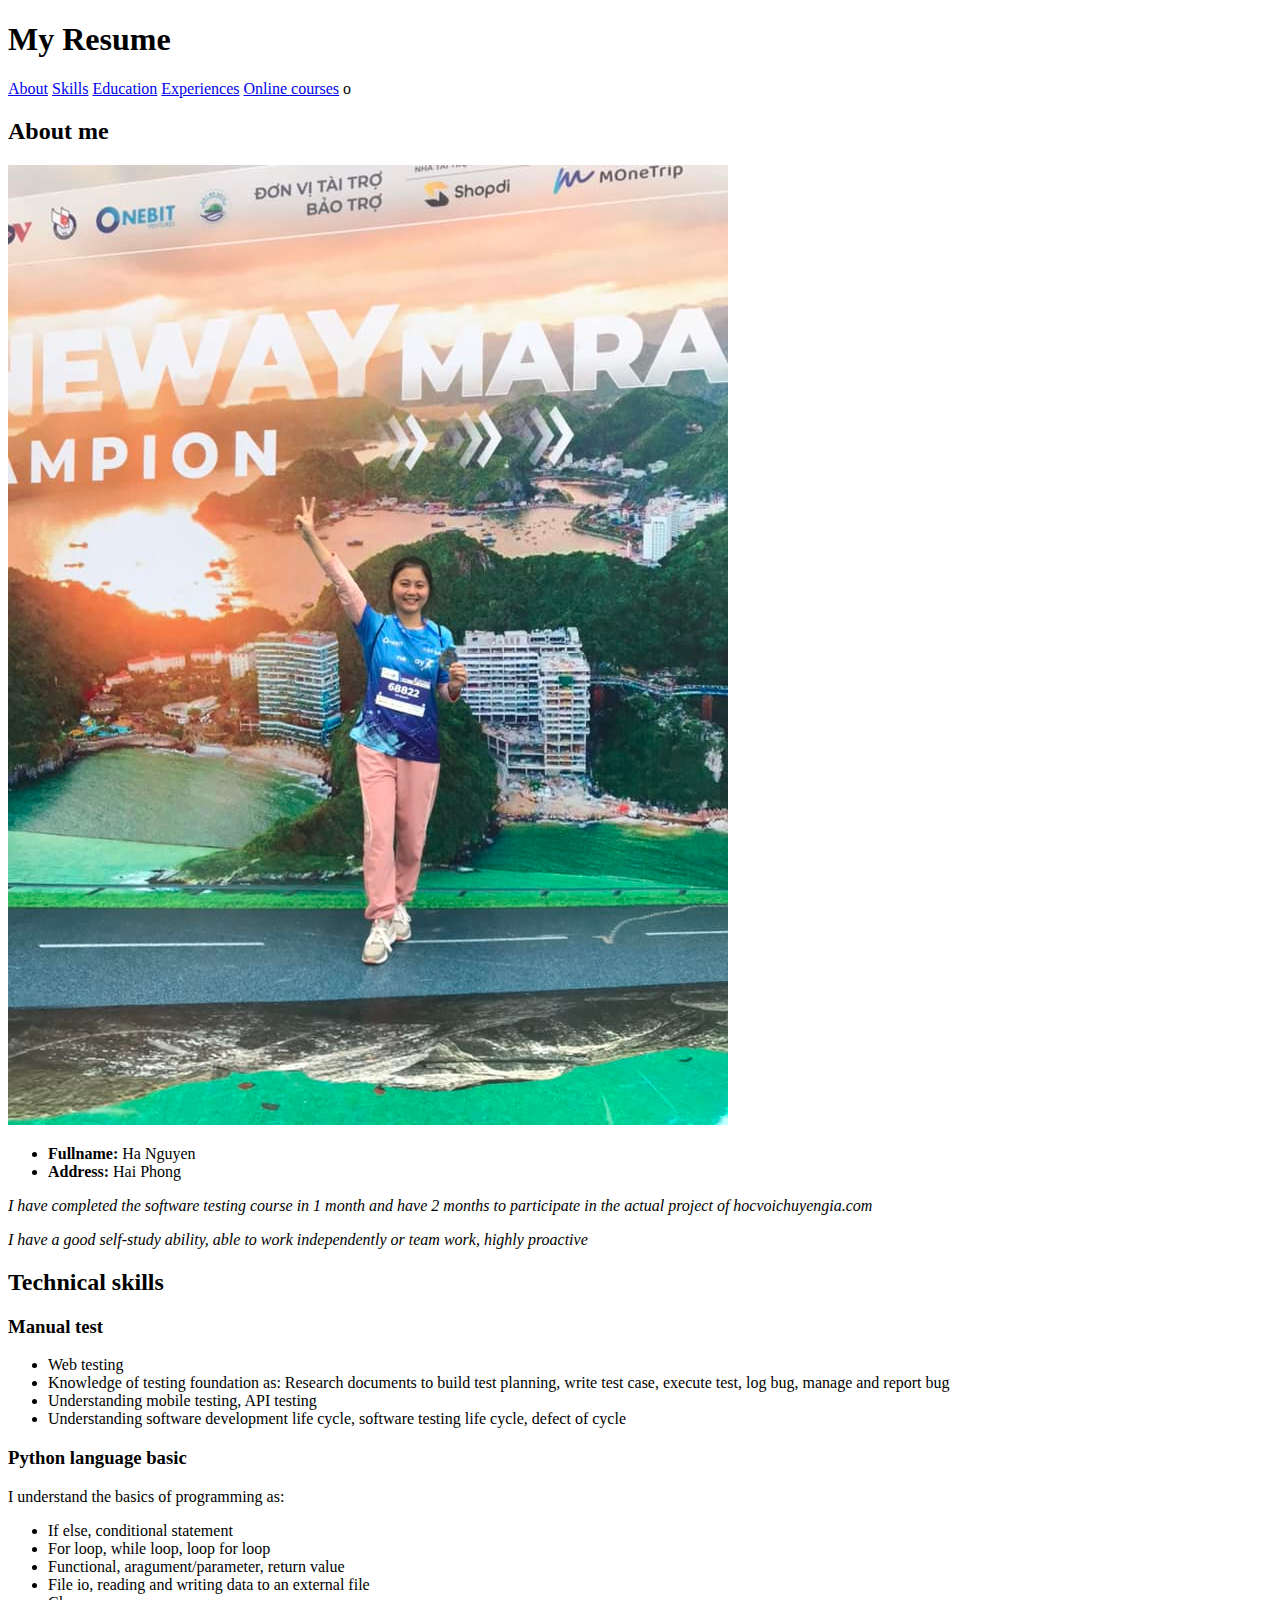
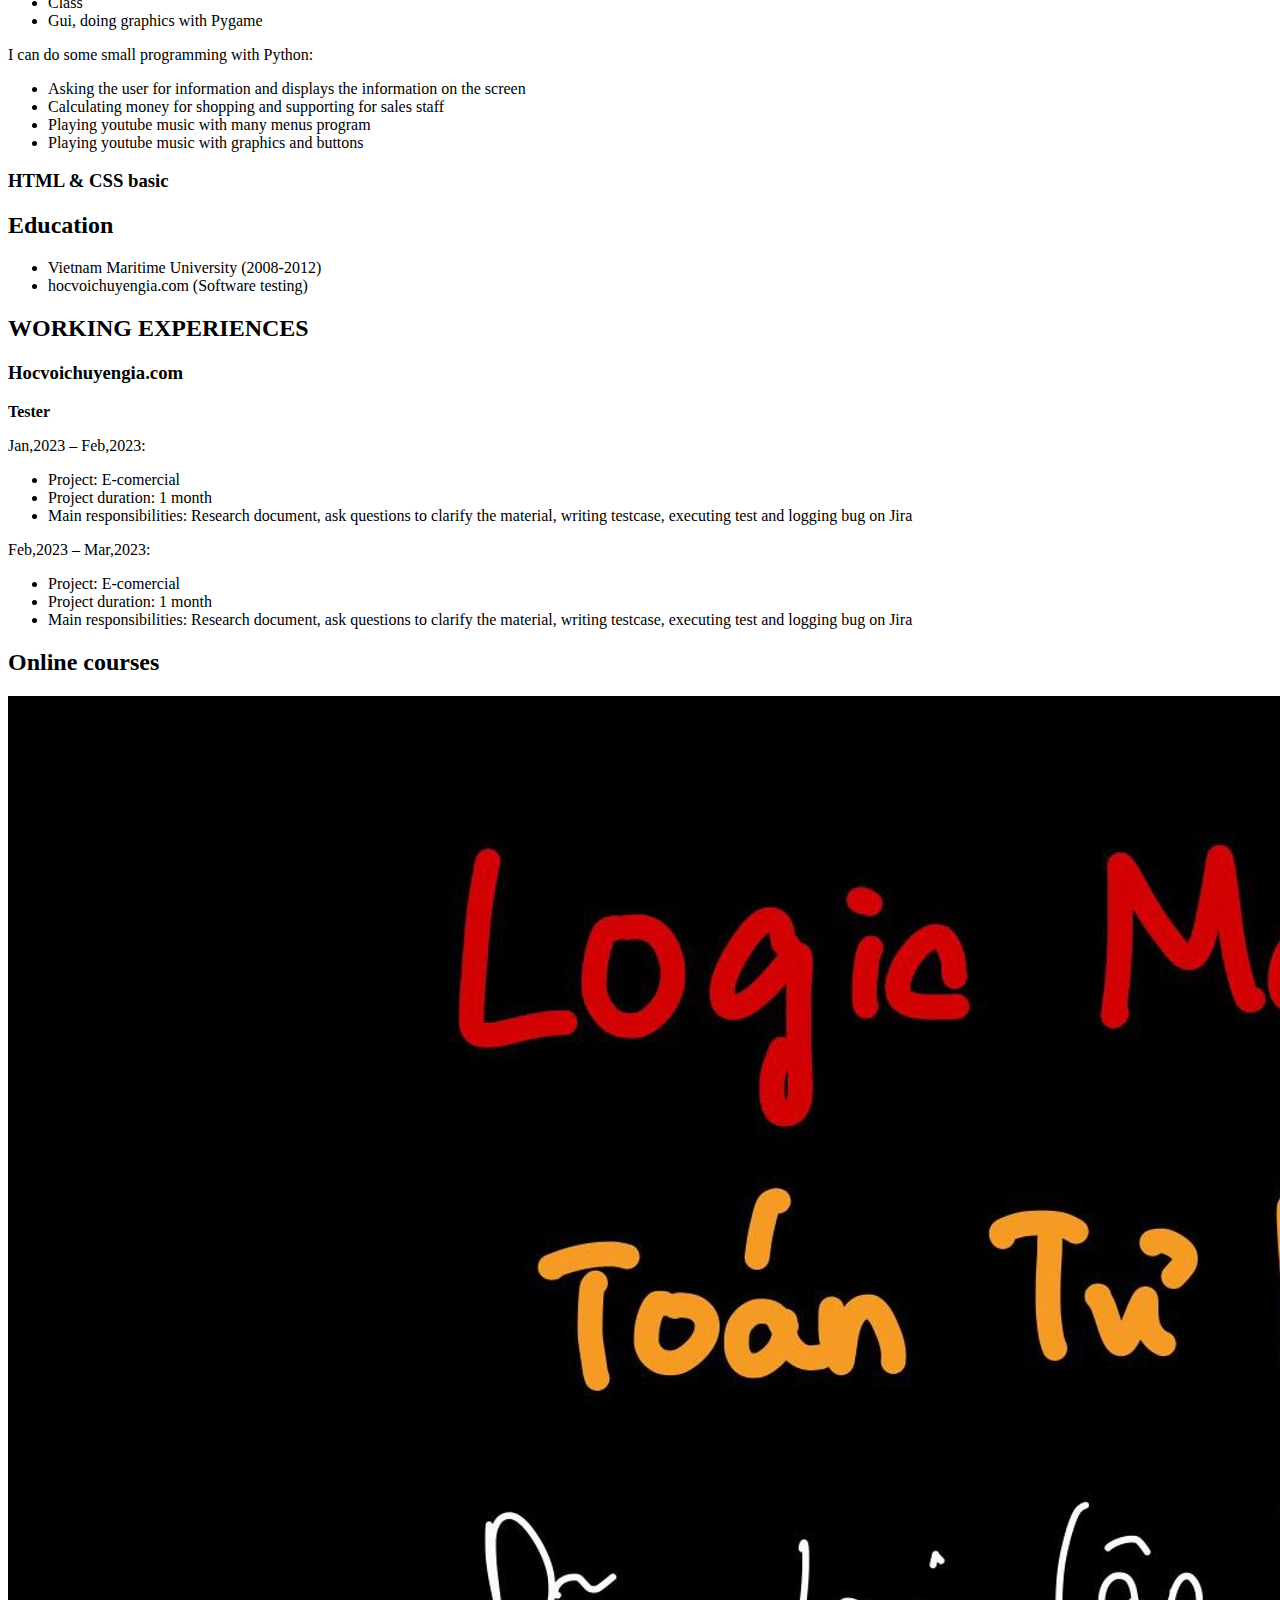
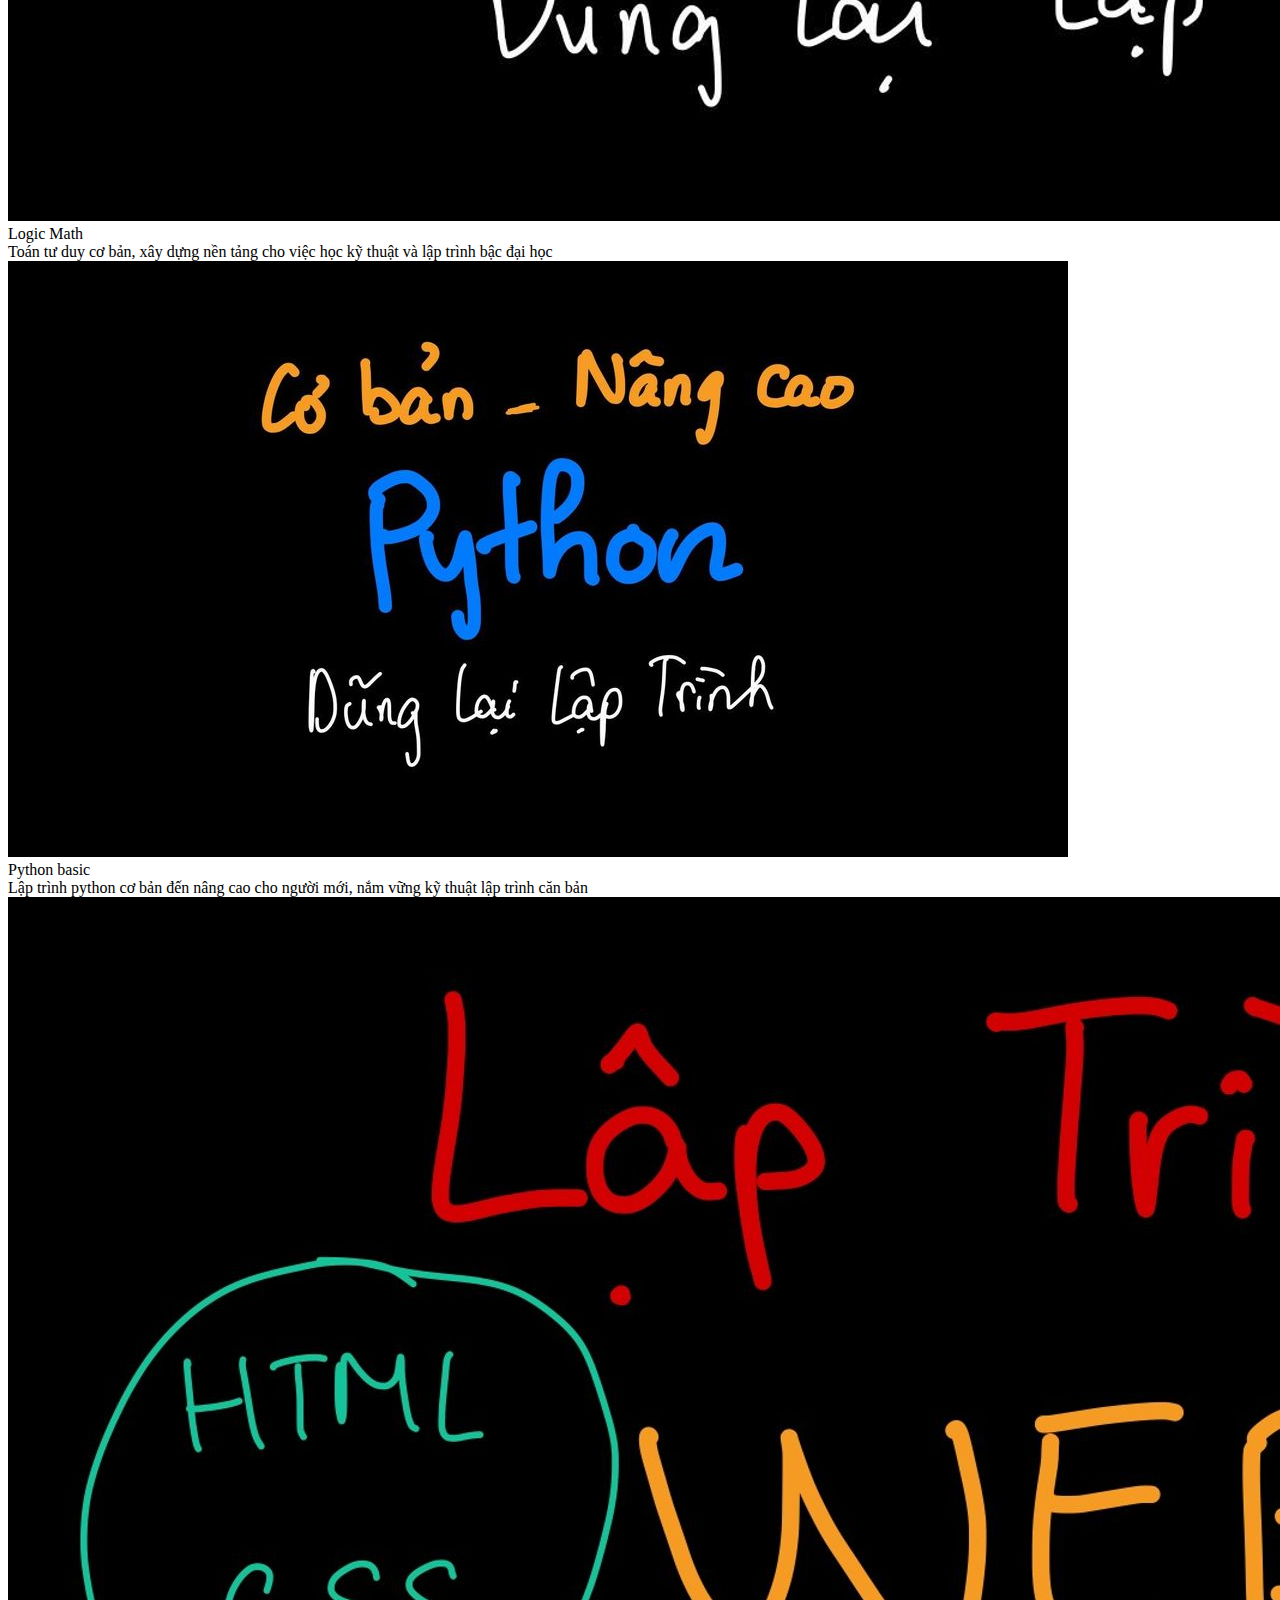
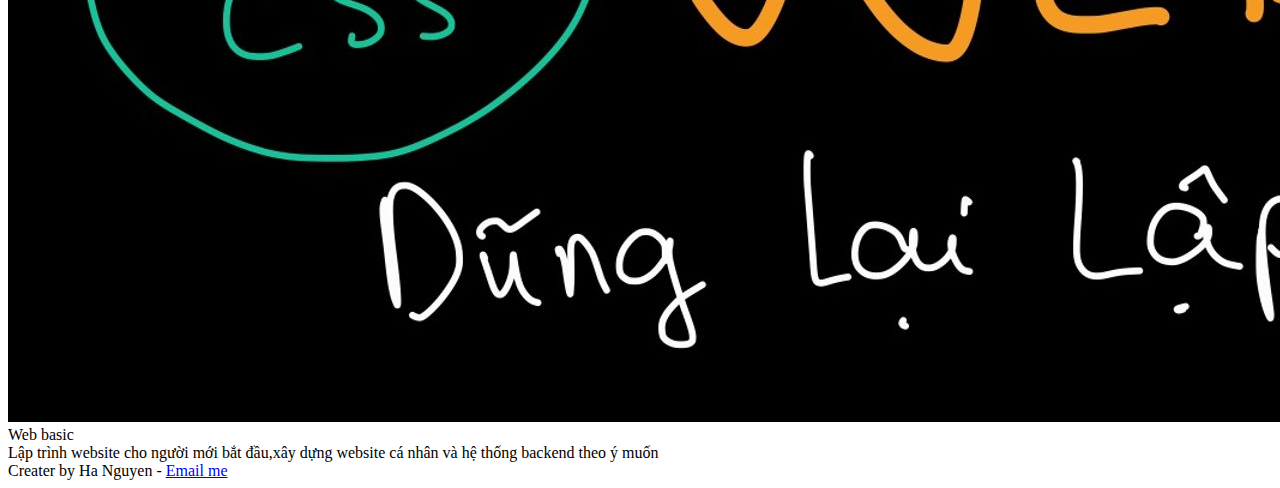
==== commit 4952706c: "Add files via upload" ====
--- a/index.html
+++ b/index.html
@@ -13,65 +13,73 @@
 	<h1 id="text_menu">My Resume</h1>
 	<nav>
 		<a href="#contact" class="menu_left">About</a>
+		<a href="#skills" class="menu_left">Skills</a>		
 		<a href="#education" class="menu_left">Education</a>
-		<a href="#score" class="menu_left">Score</a>
-		<a href="#social" class="menu_right">Social</a>
+		<a href="#experience" class="menu_left">Experiences</a>
+		<a href="#course" class="menu_left">Online courses</a>
+o
 	</nav>
-
 	<div id="flex_container">
 		<div id="left_side">
 			<h2 id="contact">About me</h2>
 			<img id="img" src="assets/photo.jpg" alt="My photo" >
-			<p><em>I am working in Haitec company</em></p>
 			<ul>
 				<li><strong>Fullname:</strong> Ha Nguyen</li>
-				<li><strong>Country:</strong> Viet Nam</li>
+				<li><strong>Address:</strong> Hai Phong</li>
 			</ul>
+			<p><em>I have completed the software testing course in 1 month and have 2 months to participate in the actual project of hocvoichuyengia.com</em></p>
+			<p><em>I have a good self-study ability, able to work independently or team work, highly proactive</em></p>
+			<h2 id="skills">Technical skills</h2>
+			<h3>Manual test</h3>
+			<ul>
+				<li>Web testing</li>
+				<li>Knowledge of testing foundation as: Research documents to build test planning, write test case, execute test, log bug, manage and report bug</li>
+				<li>Understanding mobile testing, API testing</li>
+				<li>Understanding software development life cycle, software testing life cycle, defect of cycle</li>
+			</ul>
+			<h3>Python language basic</h3>
+			<p>I understand the basics of programming as: </p>
+			<ul>
+				<li>If else, conditional statement</li>
+				<li>For loop, while loop, loop for loop</li>
+				<li>Functional, aragument/parameter, return value</li>
+				<li>File io, reading and writing data to an external file</li>
+				<li>Class</li>
+				<li>Gui, doing graphics with Pygame</li>
+			</ul>
+			<p>I can do some small programming with Python: </p>
+			<ul>
+				<li>Asking the user for information and displays the information on the screen</li>
+				<li>Calculating money for shopping and supporting for sales staff</li>
+				<li>Playing youtube music with many menus program</li>
+				<li>Playing youtube music with graphics and buttons</li>
+			</ul>
+			<h3>HTML & CSS basic</h3>
 			<h2 id="education">Education</h2>
-			<ol>
-				<li>Tien Lang Highschool</li>
-				<li>Vimaru</li>
-			</ol>
-			<h2 id="score">Score</h2>
-			<table>
-			<tr>
-				<th rowspan="2"></th>
-				<th colspan="2">Math</th>
-				<th rowspan="2">Physics</th>
-				<th rowspan="2">IT</th>
-			</tr>
-			<tr>
-				<th>Math 1</th>
-				<th>Math 2</th>
-			</tr>
-			<tr>
-				<th>2019</th>
-				<td>8</td>
-				<td>0</td>
-				<td>9</td>
-				<td>10</td>
-			</tr>
-			<tr>
-				<th>2020</th>
-				<td>10</td>
-				<td>0</td>
-				<td>9</td>
-				<td>9</td>
-			</tr>
-			<tr>
-				<th>2021</th>
-				<td>9</td>
-				<td>0</td>
-				<td>8</td>
-				<td>8</td>
-			</tr>
-			</table>
-			<h2 id="social">Social</h2>
-			<p>Facebook: <a href="https://www.facebook.com/nguyenha269hp">Ha Nguyen</a></p>
-			<p>Youtube: <a href="https://www.youtube.com/channel/UClayukEKScr87zoPMJwcHPg">Ha Nguyen</a></p>
+			<ul>
+				<li>Vietnam Maritime University (2008-2012)</li>
+				<li>hocvoichuyengia.com (Software testing)</li>
+			</ul>
 		</div>
 		<div id="right_side">
-			<h2 id="course">Online course</h2>
+			<h2 id="experience">WORKING EXPERIENCES</h2>
+			<h3>Hocvoichuyengia.com</h3>
+			<p><b>Tester</b></p>
+			<p>Jan,2023 – Feb,2023: </p>
+			<ul>
+
+				<li>Project: E-comercial</li>
+				<li>Project duration: 1 month</li>
+				<li>Main responsibilities: Research document, ask questions to clarify the material, writing testcase, executing test and logging bug on Jira</li>
+			</ul>
+			<p>Feb,2023 – Mar,2023: </p>
+			<ul>
+				<li>Project: E-comercial</li>
+				<li>Project duration: 1 month</li>
+				<li>Main responsibilities: Research document, ask questions to clarify the material, writing testcase, executing test and logging bug on Jira</li>	
+			</ul>
+			</p>
+			<h2 id="course">Online courses</h2>
 			<div id="course_container">
 				<div class="course_item">
 					<img class="course_img" src="assets/math.jpg"/>
@@ -79,35 +87,20 @@
 					<div class="course_desc">Toán tư duy cơ bản, xây dựng nền tảng cho việc học kỹ thuật và lập trình bậc đại học</div>
 				</div>
 				<div class="course_item">
-					<img class="course_img" src="assets/web.jpg"/>
-					<div class="course_title">Web basic</div>
-					<div class="course_desc">Lập trình website cho người mới bắt đầu,xây dựng website cá nhân và hệ thống backend theo ý muốn</div>
-				</div>
-				<div class="course_item">
 					<img class="course_img" src="assets/python.jpg"/>
 					<div class="course_title">Python basic</div>
 					<div class="course_desc">Lập trình python cơ bản đến nâng cao cho người mới, nắm vững kỹ thuật lập trình căn bản</div>
 				</div>
 				<div class="course_item">
-					<img class="course_img" src="assets/game.jpg"/>
-					<div class="course_title">Game python</div>
-					<div class="course_desc">Lập trình game rắn săn mồi, đồng hồ đếm ngược, flappy bird bằng thư viện đồ họa pygame</div>
+					<img class="course_img" src="assets/web.jpg"/>
+					<div class="course_title">Web basic</div>
+					<div class="course_desc">Lập trình website cho người mới bắt đầu,xây dựng website cá nhân và hệ thống backend theo ý muốn</div>
 				</div>
-				<div class="course_item">
-					<img class="course_img" src="assets/data.jpg"/>
-					<div class="course_title">Data science</div>
-					<div class="course_desc">Sử dụng kỹ thuật làm sạch dữ liệu và biểu đồ bằng thư viện matplotlib để phân tích điểm thi đại học năm 2020</div>
-				</div>
-				<div class="course_item">
-					<img class="course_img" src="assets/ai.jpg"/>
-					<div class="course_title">AI basic</div>
-					<div class="course_desc">Lập trình trí tuệ nhân tạo, thuật toán KNN, K-mean, Regression và Gradiant Descent, sử dụng toán cao cấp và ma trận cơ bản</div>
-				</div>				
 			</div>
 		</div>
 	</div>
 <footer>
-	Created by Ha Nguyen - <a href="mailto:nguyenha269hp@gmail.com">Email me</a>
+	Creater by Ha Nguyen - <a href="mailto:hanguyen8890hp@gmail.com">Email me</a>
 </footer>
 </body>
-</html>
+</html>